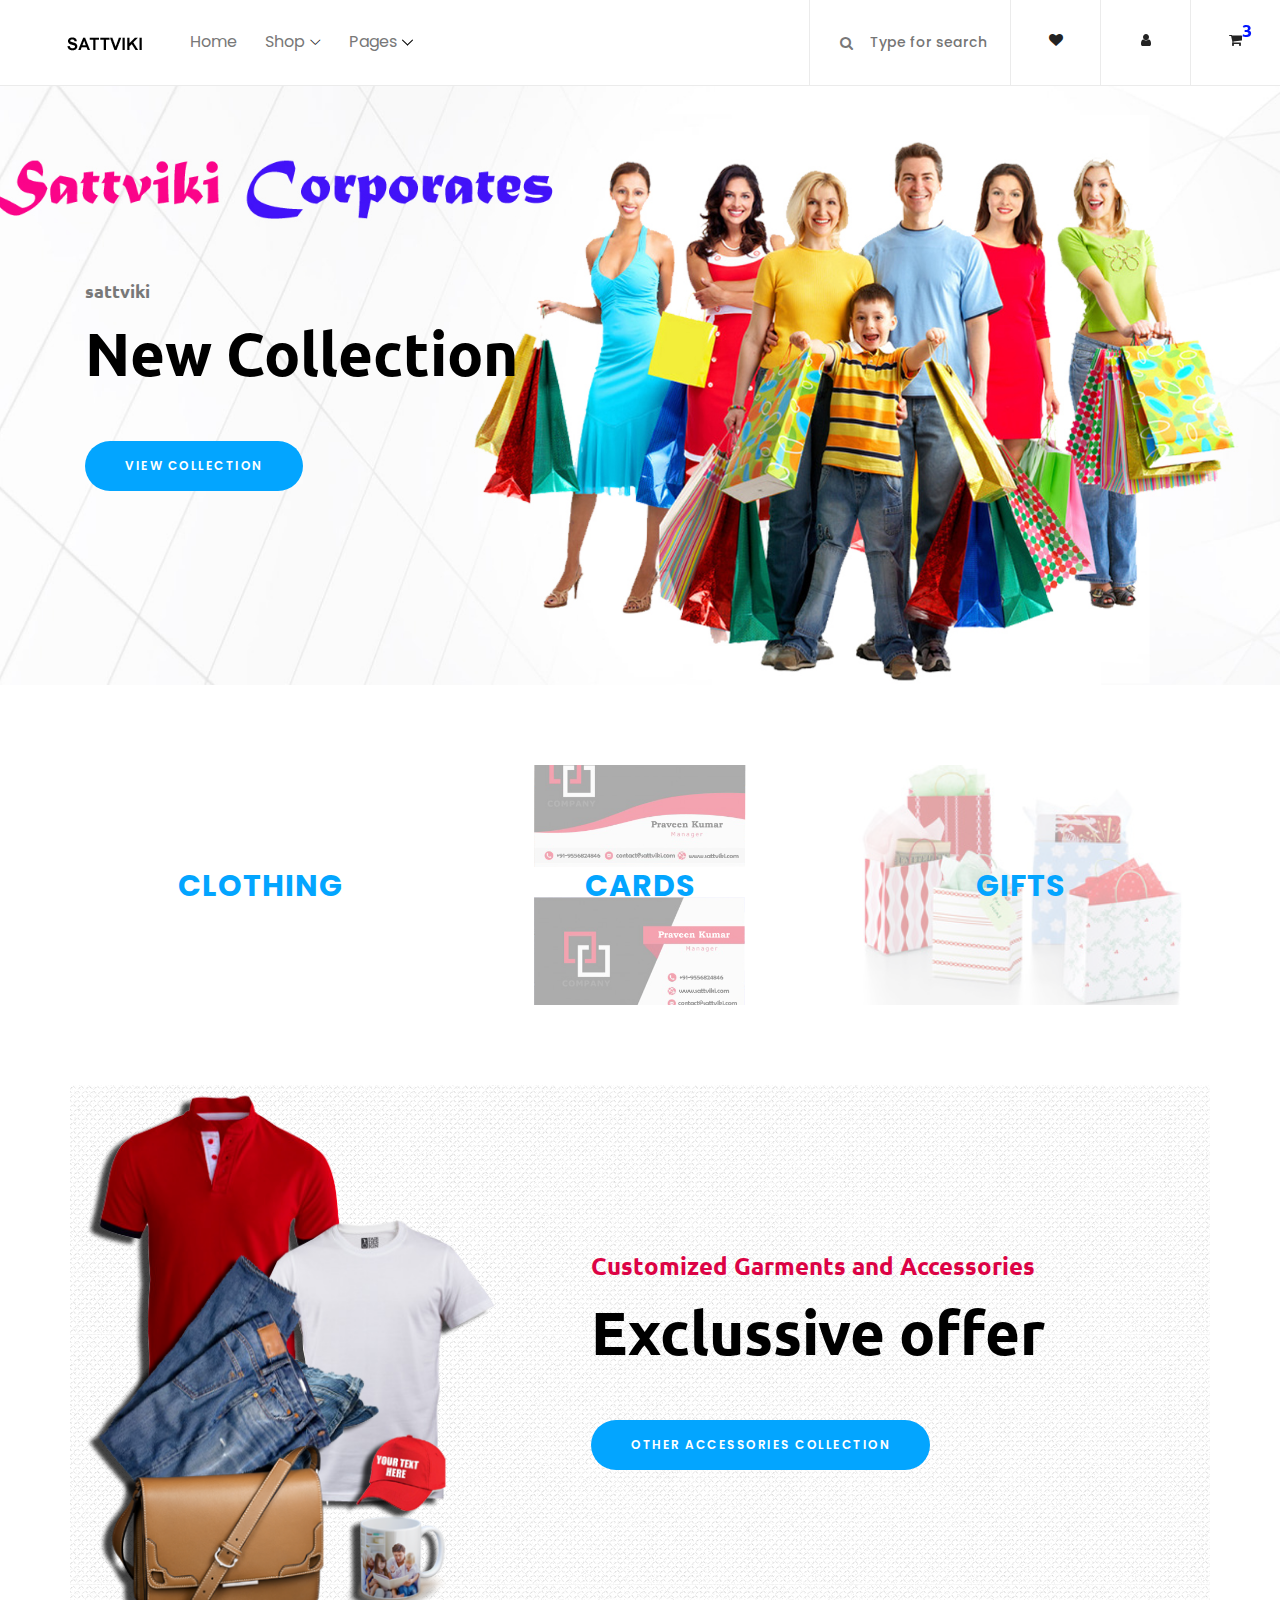
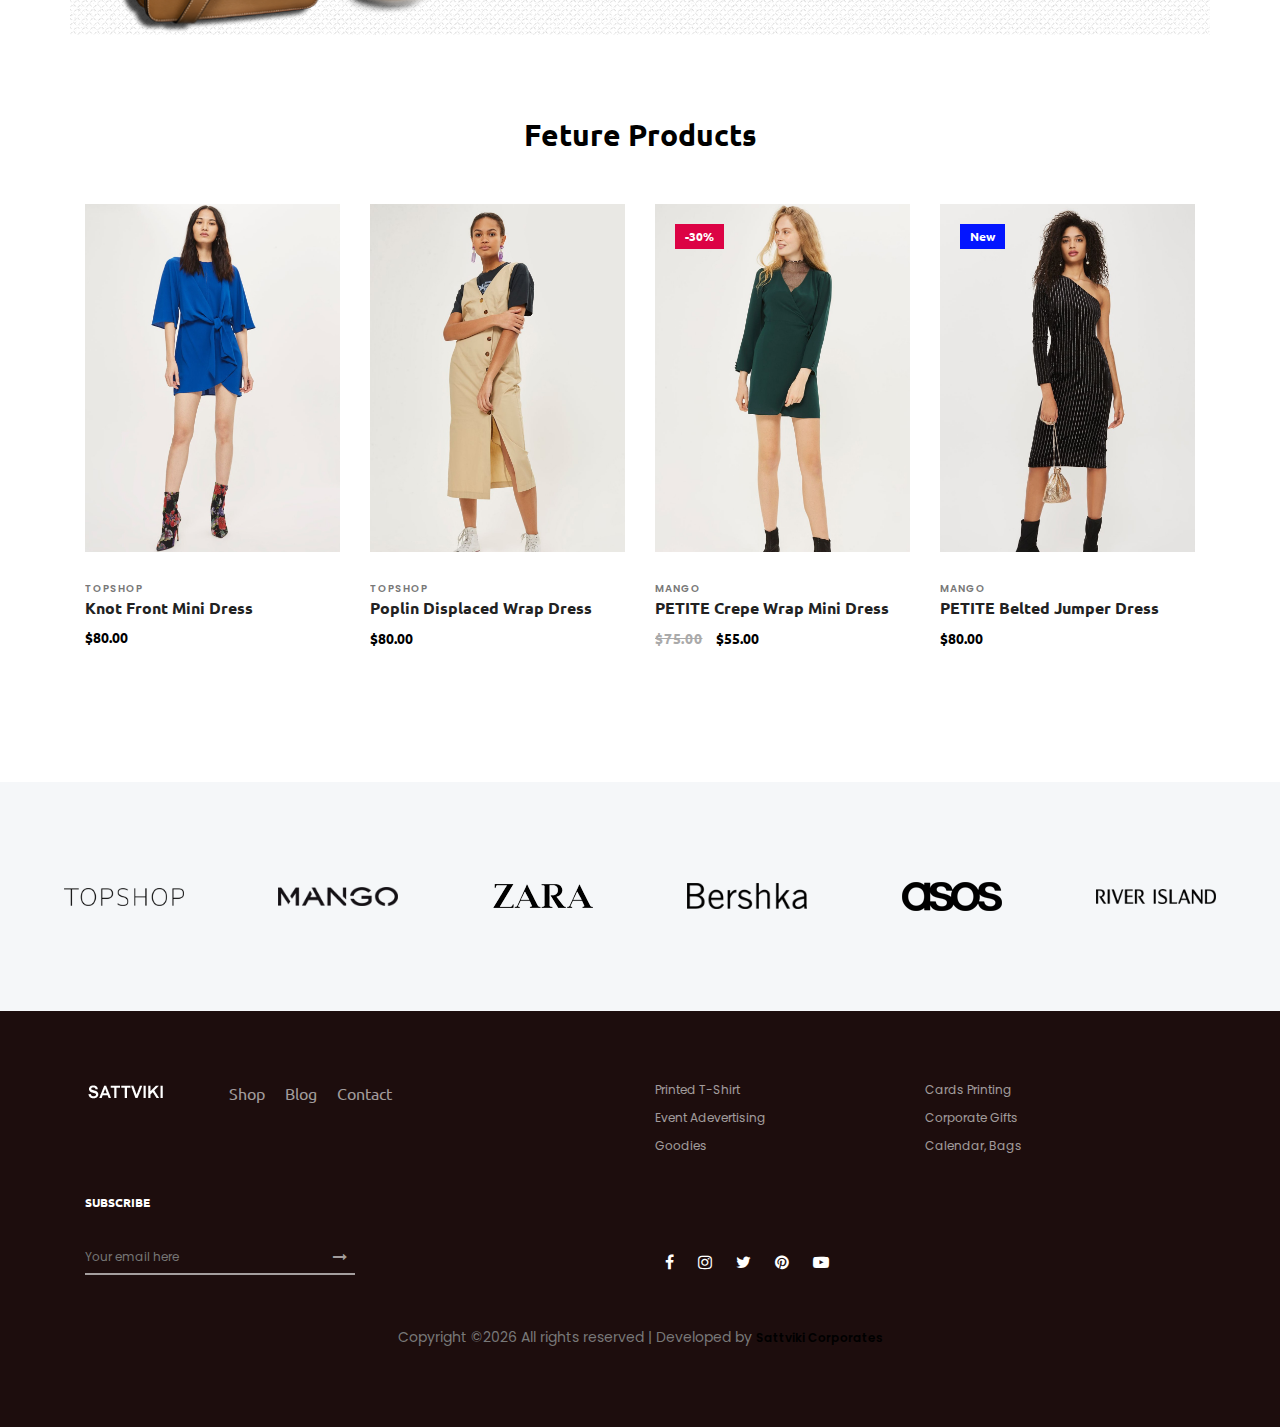
==== index.html @ 68cc91b7 "Initial commit contains all the html files." ====
<!DOCTYPE html>
<html lang="en">

<head>
    <meta charset="UTF-8">
    <meta name="description" content="">
    <meta http-equiv="X-UA-Compatible" content="IE=edge">
    <meta name="viewport" content="width=device-width, initial-scale=1, shrink-to-fit=no">

    <!-- Title  -->
    <title>Sattviki Corporates</title>

    <!-- Favicon  -->
    <link rel="icon" href="img/core-img/fav.png">

    <!-- Core Style CSS -->
    <link rel="stylesheet" href="css/core-style.css">
    <link rel="stylesheet" href="style.css">
</head>

<body>
    <!-- ##### Header Area Start ##### -->
    <header class="header_area">
        <div class="classy-nav-container breakpoint-off d-flex align-items-center justify-content-between">
            <!-- Classy Menu -->
            <nav class="classy-navbar" id="sattvikiNav">
                <!-- Logo -->
                <a class="nav-brand" href="#"><img src="img/core-img/logo.png" alt=""></a>
                <!-- Navbar Toggler -->
                <div class="classy-navbar-toggler">
                    <span class="navbarToggler"><span></span><span></span><span></span></span>
                </div>
                <!-- Menu -->
                <div class="classy-menu">
                    <!-- close btn -->
                    <div class="classycloseIcon">
                        <div class="cross-wrap"><span class="top"></span><span class="bottom"></span></div>
                    </div>
                    <!-- Nav Start -->
                    <div class="classynav">
                        <ul>
                        	<li><a href="index.html">Home</a></li>
                            <li><a href="#">Shop</a>
                                <div class="megamenu">
                                    <ul class="single-mega cn-col-4">
                                        <li class="title">Women's Collection</li>
                                        <li><a href="shop.html">T-shirts</a></li>
                                        <li><a href="shop.html">Vanity</a></li>
                                        <li><a href="shop.html">Hand Bags</a></li>
                                    </ul>
                                    <ul class="single-mega cn-col-4">
                                        <li class="title">Men's Collection</li>
                                        <li><a href="shop.html">T-Shirts</a></li>
                                        <li><a href="shop.html">Hand Bags</a></li>
                                    </ul>
                                    <ul class="single-mega cn-col-4">
                                        <li class="title">Accessories Collection</li>
                                        <li><a href="shop.html">Water Boottles</a></li>
                                        <li><a href="shop.html">Bags</a></li>
                                        <li><a href="shop.html">Cups and Mugs</a></li>
                                    </ul>
                                    <div class="single-mega cn-col-4">
                                        <img src="img/bg-img/bg-6.jpg" alt="">
                                    </div>
                                </div>
                            </li>
                            <li><a href="#">Pages</a>
                                <ul class="dropdown">
                                	<li><a href="blog.html">Blog</a></li>
                                    <li><a href="blog.html">About</a></li>
		                            <li><a href="contact.html">Contact</a></li>
                                </ul>
                            </li>
                        </ul>
                    </div>
                    <!-- Nav End -->
                </div>
            </nav>

            <!-- Header Meta Data -->
            <div class="header-meta d-flex clearfix justify-content-end">
                <!-- Search Area -->
                <div class="search-area">
                    <form action="shop.html" method="post">
                        <input type="search" name="search" id="headerSearch" placeholder="Type for search" required="required">
                        <button type="submit"><i class="fa fa-search" aria-hidden="true"></i></button>
                    </form>
                </div>
                <!-- Favourite Area -->
                <div class="favourite-area">
                    <a href="#" data-toggle="tooltip" data-placement="top" title="Wishlist"><i class="fa fa-heart" aria-hidden="true"></i></a>
                </div>
                <!-- User Login Info -->
                <div class="user-login-info">
                    <a href="#" data-toggle="tooltip" data-placement="top" title="Profile"><i class="fa fa-user" aria-hidden="true"></i></a>
                </div>
                <!-- Cart Area -->
                <div class="cart-area">
                    <a href="#" data-toggle="tooltip" data-placement="top" title="Cart"><i class="fa fa-shopping-cart" aria-hidden="true"></i><span>3</span></a>
                </div>
            </div>

        </div>
    </header>
    <!-- ##### Header Area End ##### -->

    <!-- ##### Right Side Cart Area ##### -->
    <div class="cart-bg-overlay"></div>

    <div class="right-side-cart-area">

        <!-- Cart Button -->
        <div class="cart-button">
            <a href="#" id="rightSideCart"><i class='fa fa-shopping-cart'></i><span>3</span></a>
        </div>

        <div class="cart-content d-flex">

            <!-- Cart List Area -->
            <div class="cart-list">
                <!-- Single Cart Item -->
                <div class="single-cart-item">
                    <a href="#" class="product-image">
                        <img src="img/product-img/product-1.jpg" class="cart-thumb" alt="">
                        <!-- Cart Item Desc -->
                        <div class="cart-item-desc">
                          <span class="product-remove"><i class="fa fa-close" aria-hidden="true"></i></span>
                            <span class="badge">Mango</span>
                            <h6>Button Through Strap Mini Dress</h6>
                            <p class="size">Size: S</p>
                            <p class="color">Color: Red</p>
                            <p class="price">$45.00</p>
                        </div>
                    </a>
                </div>

                <!-- Single Cart Item -->
                <div class="single-cart-item">
                    <a href="#" class="product-image">
                        <img src="img/product-img/product-2.jpg" class="cart-thumb" alt="">
                        <!-- Cart Item Desc -->
                        <div class="cart-item-desc">
                          <span class="product-remove"><i class="fa fa-close" aria-hidden="true"></i></span>
                            <span class="badge">Mango</span>
                            <h6>Button Through Strap Mini Dress</h6>
                            <p class="size">Size: S</p>
                            <p class="color">Color: Red</p>
                            <p class="price">$45.00</p>
                        </div>
                    </a>
                </div>

                <!-- Single Cart Item -->
                <div class="single-cart-item">
                    <a href="#" class="product-image">
                        <img src="img/product-img/product-3.jpg" class="cart-thumb" alt="">
                        <!-- Cart Item Desc -->
                        <div class="cart-item-desc">
                          <span class="product-remove"><i class="fa fa-close" aria-hidden="true"></i></span>
                            <span class="badge">Mango</span>
                            <h6>Button Through Strap Mini Dress</h6>
                            <p class="size">Size: S</p>
                            <p class="color">Color: Red</p>
                            <p class="price">$45.00</p>
                        </div>
                    </a>
                </div>
            </div>

            <!-- Cart Summary -->
            <div class="cart-amount-summary">

                <h2>Summary</h2>
                <ul class="summary-table">
                    <li><span>subtotal:</span> <span>$274.00</span></li>
                    <li><span>delivery:</span> <span>Free</span></li>
                    <li><span>discount:</span> <span>-15%</span></li>
                    <li><span>total:</span> <span>$232.00</span></li>
                </ul>
                <div class="checkout-btn mt-100">
                    <a href="checkout.html" class="btn sattviki-btn">check out</a>
                </div>
            </div>
        </div>
    </div>
    <!-- ##### Right Side Cart End ##### -->

    <!-- ##### Welcome Area Start ##### -->
    <section class="welcome_area bg-img background-overlay" style="background-image: url(img/bg-img/bg-1.jpg);">
        <div class="container h-100">
            <div class="row h-100 align-items-center">
                <div class="col-12">
                    <div class="hero-content">
                        <h6>sattviki</h6>
                        <h2>New Collection</h2>
                        <a href="#" class="btn sattviki-btn">view collection</a>
                    </div>
                </div>
            </div>
        </div>
    </section>
    <!-- ##### Welcome Area End ##### -->

    <!-- ##### Top Catagory Area Start ##### -->
    <div class="top_catagory_area section-padding-80 clearfix">
        <div class="container">
            <div class="row justify-content-center">
                <!-- Single Catagory -->
                <div class="col-12 col-sm-6 col-md-4">
                    <div class="single_catagory_area d-flex align-items-center justify-content-center bg-img" style="background-image: url(img/bg-img/clothing.jpg);">
                        <div class="catagory-content">
                            <a href="#">Clothing</a>
                        </div>
                    </div>
                </div>
            	<div class="col-12 col-sm-6 col-md-4">
                    <div class="single_catagory_area d-flex align-items-center justify-content-center bg-img" style="background-image: url(img/bg-img/cards.png);">
                        <div class="catagory-content">
                            <a href="#">Cards</a>
                        </div>
                    </div>
                </div>
                <!-- Single Catagory -->
                <div class="col-12 col-sm-6 col-md-4">
                    <div class="single_catagory_area d-flex align-items-center justify-content-center bg-img" style="background-image: url(img/bg-img/gifts.jpg);">
                        <div class="catagory-content">
                            <a href="#">Gifts</a>
                        </div>
                    </div>
                </div>
            </div>
        </div>
    </div>
    <!-- ##### Top Catagory Area End ##### -->

    <!-- ##### CTA Area Start ##### -->
    <div class="cta-area">
        <div class="container">
            <div class="row">
                <div class="col-12" style="background: url(img/bg-img/texture-2.jpg) repeat;">
                    <div class="cta-content bg-img background-overlay" style="background-image: url(img/bg-img/bg-5.png);">
                        <div class="h-100 d-flex align-items-center justify-content-end">
                            <div class="cta--text">
                                <h6>Customized Garments and Accessories</h6>
                                <h2>Exclussive offer</h2>
                                <a href="#" class="btn sattviki-btn">Other Accessories Collection</a>
                            </div>
                        </div>
                    </div>
                </div>
            </div>
        </div>
    </div>
    <!-- ##### CTA Area End ##### -->

    <!-- ##### New Arrivals Area Start ##### -->
    <section class="new_arrivals_area section-padding-80 clearfix">
        <div class="container">
            <div class="row">
                <div class="col-12">
                    <div class="section-heading text-center">
                        <h2>Feture Products</h2>
                    </div>
                </div>
            </div>
        </div>

        <div class="container">
            <div class="row">
                <div class="col-12">
                    <div class="popular-products-slides owl-carousel">

                        <!-- Single Product -->
                        <div class="single-product-wrapper">
                            <!-- Product Image -->
                            <div class="product-img">
                                <img src="img/product-img/product-1.jpg" alt="">
                                <!-- Hover Thumb -->
                                <img class="hover-img" src="img/product-img/product-2.jpg" alt="">
                                <!-- Favourite -->
                                <div class="product-favourite">
                                    <a href="#" class="favme fa fa-heart"></a>
                                </div>
                            </div>
                            <!-- Product Description -->
                            <div class="product-description">
                                <span>topshop</span>
                                <a target="_blank" href="single-product-details.html">
                                    <h6>Knot Front Mini Dress</h6>
                                </a>
                                <p class="product-price">$80.00</p>

                                <!-- Hover Content -->
                                <div class="hover-content">
                                    <!-- Add to Cart -->
                                    <div class="add-to-cart-btn">
                                        <a href="#" class="btn sattviki-btn">Add to Cart</a>
                                    </div>
                                </div>
                            </div>
                        </div>

                        <!-- Single Product -->
                        <div class="single-product-wrapper">
                            <!-- Product Image -->
                            <div class="product-img">
                                <img src="img/product-img/product-2.jpg" alt="">
                                <!-- Hover Thumb -->
                                <img class="hover-img" src="img/product-img/product-3.jpg" alt="">
                                <!-- Favourite -->
                                <div class="product-favourite">
                                    <a href="#" class="favme fa fa-heart"></a>
                                </div>
                            </div>
                            <!-- Product Description -->
                            <div class="product-description">
                                <span>topshop</span>
                                <a target="_blank" href="single-product-details.html">
                                    <h6>Poplin Displaced Wrap Dress</h6>
                                </a>
                                <p class="product-price">$80.00</p>

                                <!-- Hover Content -->
                                <div class="hover-content">
                                    <!-- Add to Cart -->
                                    <div class="add-to-cart-btn">
                                        <a href="#" class="btn sattviki-btn">Add to Cart</a>
                                    </div>
                                </div>
                            </div>
                        </div>

                        <!-- Single Product -->
                        <div class="single-product-wrapper">
                            <!-- Product Image -->
                            <div class="product-img">
                                <img src="img/product-img/product-3.jpg" alt="">
                                <!-- Hover Thumb -->
                                <img class="hover-img" src="img/product-img/product-4.jpg" alt="">

                                <!-- Product Badge -->
                                <div class="product-badge offer-badge">
                                    <span>-30%</span>
                                </div>

                                <!-- Favourite -->
                                <div class="product-favourite">
                                    <a href="#" class="favme fa fa-heart"></a>
                                </div>
                            </div>
                            <!-- Product Description -->
                            <div class="product-description">
                                <span>mango</span>
                                <a target="_blank" href="single-product-details.html">
                                    <h6>PETITE Crepe Wrap Mini Dress</h6>
                                </a>
                                <p class="product-price"><span class="old-price">$75.00</span> $55.00</p>

                                <!-- Hover Content -->
                                <div class="hover-content">
                                    <!-- Add to Cart -->
                                    <div class="add-to-cart-btn">
                                        <a href="#" class="btn sattviki-btn">Add to Cart</a>
                                    </div>
                                </div>
                            </div>
                        </div>

                        <!-- Single Product -->
                        <div class="single-product-wrapper">
                            <!-- Product Image -->
                            <div class="product-img">
                                <img src="img/product-img/product-4.jpg" alt="">
                                <!-- Hover Thumb -->
                                <img class="hover-img" src="img/product-img/product-5.jpg" alt="">

                                <!-- Product Badge -->
                                <div class="product-badge new-badge">
                                    <span>New</span>
                                </div>

                                <!-- Favourite -->
                                <div class="product-favourite">
                                    <a href="#" class="favme fa fa-heart"></a>
                                </div>
                            </div>
                            <!-- Product Description -->
                            <div class="product-description">
                                <span>mango</span>
                                <a target="_blank" href="single-product-details.html">
                                    <h6>PETITE Belted Jumper Dress</h6>
                                </a>
                                <p class="product-price">$80.00</p>

                                <!-- Hover Content -->
                                <div class="hover-content">
                                    <!-- Add to Cart -->
                                    <div class="add-to-cart-btn">
                                        <a href="#" class="btn sattviki-btn">Add to Cart</a>
                                    </div>
                                </div>
                            </div>
                        </div>
                    </div>
                </div>
            </div>
        </div>
    </section>
    <!-- ##### New Arrivals Area End ##### -->

    <!-- ##### Brands Area Start ##### -->
    <div class="brands-area d-flex align-items-center justify-content-between">
        <!-- Brand Logo -->
        <div class="single-brands-logo">
            <img src="img/core-img/brand1.png" alt="">
        </div>
        <!-- Brand Logo -->
        <div class="single-brands-logo">
            <img src="img/core-img/brand2.png" alt="">
        </div>
        <!-- Brand Logo -->
        <div class="single-brands-logo">
            <img src="img/core-img/brand3.png" alt="">
        </div>
        <!-- Brand Logo -->
        <div class="single-brands-logo">
            <img src="img/core-img/brand4.png" alt="">
        </div>
        <!-- Brand Logo -->
        <div class="single-brands-logo">
            <img src="img/core-img/brand5.png" alt="">
        </div>
        <!-- Brand Logo -->
        <div class="single-brands-logo">
            <img src="img/core-img/brand6.png" alt="">
        </div>
    </div>
    <!-- ##### Brands Area End ##### -->

    <!-- ##### Footer Area Start ##### -->
    <footer class="footer_area clearfix">
        <div class="container">
            <div class="row">
                <!-- Single Widget Area -->
                <div class="col-12 col-md-6">
                    <div class="single_widget_area d-flex mb-30">
                        <!-- Logo -->
                        <div class="footer-logo mr-50">
                            <a href="#"><img src="img/core-img/logo2.png" alt=""></a>
                        </div>
                        <!-- Footer Menu -->
                        <div class="footer_menu">
                            <ul>
                                <li><a href="shop.html">Shop</a></li>
                                <li><a href="blog.html">Blog</a></li>
                                <li><a href="contact.html">Contact</a></li>
                            </ul>
                        </div>
                    </div>
                </div>
                <!-- Single Widget Area -->
                <div class="col-12 col-md-6">
                    <div class="single_widget_area mb-30">
                        <ul class="footer_widget_menu">
                            <li><a href="#">Printed T-Shirt</a></li>
                            <li><a href="#">Cards Printing</a></li>
                            <li><a href="#">Event Adevertising</a></li>
                            <li><a href="#">Corporate Gifts</a></li>
                            <li><a href="#">Goodies</a></li>
                            <li><a href="#">Calendar, Bags</a></li>
                        </ul>
                    </div>
                </div>
            </div>

            <div class="row align-items-end">
                <!-- Single Widget Area -->
                <div class="col-12 col-md-6">
                    <div class="single_widget_area">
                        <div class="footer_heading mb-30">
                            <h6>Subscribe</h6>
                        </div>
                        <div class="subscribtion_form">
                            <form action="#" method="post">
                                <input type="email" name="mail" class="mail" placeholder="Your email here">
                                <button type="submit" class="submit"><i class="fa fa-long-arrow-right" aria-hidden="true"></i></button>
                            </form>
                        </div>
                    </div>
                </div>
                <!-- Single Widget Area -->
                <div class="col-12 col-md-6">
                    <div class="single_widget_area">
                        <div class="footer_social_area">
                            <a href="#" data-toggle="tooltip" data-placement="top" title="Facebook"><i class="fa fa-facebook" aria-hidden="true"></i></a>
                            <a href="#" data-toggle="tooltip" data-placement="top" title="Instagram"><i class="fa fa-instagram" aria-hidden="true"></i></a>
                            <a href="#" data-toggle="tooltip" data-placement="top" title="Twitter"><i class="fa fa-twitter" aria-hidden="true"></i></a>
                            <a href="#" data-toggle="tooltip" data-placement="top" title="Pinterest"><i class="fa fa-pinterest" aria-hidden="true"></i></a>
                            <a href="#" data-toggle="tooltip" data-placement="top" title="Youtube"><i class="fa fa-youtube-play" aria-hidden="true"></i></a>
                        </div>
                    </div>
                </div>
            </div>

<div class="row mt-5">
                <div class="col-md-12 text-center">
                    <p>Copyright &copy;<script>document.write(new Date().getFullYear());</script> All rights reserved | Developed by <a href="#" target="_blank" data-toggle="tooltip" data-placement="top" title="Sattviki Corporates">Sattviki Corporates</a>
                    </p>
                </div>
            </div>
        </div>
    </footer>
    <!-- ##### Footer Area End ##### -->
    <!-- jQuery (Necessary for All JavaScript Plugins) -->
    <script src="js/jquery/jquery-2.2.4.min.js"></script>
    <!-- Popper js -->
    <script src="js/popper.min.js"></script>
    <!-- Bootstrap js -->
    <script src="js/bootstrap.min.js"></script>
    <!-- Plugins js -->
    <script src="js/plugins.js"></script>
    <!-- Classy Nav js -->
    <script src="js/classy-nav.min.js"></script>
    <!-- Active js -->
    <script src="js/active.js"></script>
</body>
</html>
---- css/core-style.css ----
/* [Master Stylesheet v-1.0.0] */
/* :: 1.0 Import Web Fonts */
@import url("https://fonts.googleapis.com/css?family=Poppins:300,400,500,600,700|Ubuntu:300,400,500,700");
/* :: 2.0 Import All CSS */
@import url(../css/bootstrap.min.css);
@import url(../css/classy-nav.min.css);
@import url(../css/owl.carousel.css);
@import url(../css/animate.css);
@import url(../css/magnific-popup.css);
@import url(../css/jquery-ui.min.css);
@import url(../css/nice-select.css);
@import url(../css/font-awesome.min.css);
/* :: 3.0 Common/Base CSS */
* {
  margin: 0;
  padding: 0; }

body {
  font-family: "Poppins", sans-serif;
  font-size: 14px;
  background-color: #ffffff;
  margin-top: 85px; }
  @media only screen and (max-width: 767px) {
    body {
      margin-top: 80px; } }

h1,
h2,
h3,
h4,
h5,
h6 {
  color: #000000;
  line-height: 1.3;
  font-weight: 700;
  font-family: "Ubuntu", sans-serif; }

p {
  color: #787878;
  font-size: 14px;
  line-height: 2;
  font-weight: 400; }

a {
  -webkit-transition: all 500ms ease 0s;
  transition: all 500ms ease 0s;
  text-decoration: none;
  outline: 0 solid transparent;
  color: #000000;
  font-weight: 600;
  font-size: 12px; }
  a:hover, a:focus {
    -webkit-transition: all 500ms ease 0s;
    transition: all 500ms ease 0s;
    text-decoration: none;
    outline: 0 solid transparent;
    color: #000000;
    font-weight: 600;
    font-size: 12px; }

ul,
ol {
  margin: 0; }
  ul li,
  ol li {
    list-style: none; }

img {
  height: auto;
  max-width: 100%; }

/* Spacing */
.mt-15 {
  margin-top: 15px !important; }

.mt-30 {
  margin-top: 30px !important; }

.mt-50 {
  margin-top: 50px !important; }

.mt-70 {
  margin-top: 70px !important; }

.mt-100 {
  margin-top: 100px !important; }

.mb-15 {
  margin-bottom: 15px !important; }

.mb-30 {
  margin-bottom: 30px !important; }

.mb-50 {
  margin-bottom: 50px !important; }

.mb-70 {
  margin-bottom: 70px !important; }

.mb-100 {
  margin-bottom: 100px !important; }

.ml-15 {
  margin-left: 15px !important; }

.ml-30 {
  margin-left: 30px !important; }

.ml-50 {
  margin-left: 50px !important; }

.mr-15 {
  margin-right: 15px !important; }

.mr-30 {
  margin-right: 30px !important; }

.mr-50 {
  margin-right: 50px !important; }

/* Height */
.height-400 {
  height: 400px !important; }

.height-500 {
  height: 500px !important; }

.height-600 {
  height: 600px !important; }

.height-700 {
  height: 700px !important; }

.height-800 {
  height: 800px !important; }

/* Section Padding */
.section-padding-80 {
  padding-top: 80px;
  padding-bottom: 80px; }

.section-padding-80-0 {
  padding-top: 80px;
  padding-bottom: 0; }

.section-padding-0-80 {
  padding-top: 0;
  padding-bottom: 80px; }

/* Section Heading */
.section-heading {
  margin-bottom: 50px;
  position: relative;
  z-index: 1; }
  .section-heading h2 {
    font-size: 30px;
    margin-bottom: 0;
    text-transform: capitalize;
    font-weight: 600; }
  .section-heading.text-left {
    text-align: left !important; }

/* Miscellaneous */
.bg-img {
  background-position: center center;
  background-size: cover;
  background-repeat: no-repeat; }

.bg-white {
  background-color: #ffffff !important; }

.bg-dark {
  background-color: #000000 !important; }

.bg-transparent {
  background-color: transparent !important; }

.font-bold {
  font-weight: 700; }

.font-light {
  font-weight: 300; }

.bg-overlay,
.bg-overlay-white {
  position: relative;
  z-index: 2;
  background-position: center center;
  background-size: cover; }
  .bg-overlay:hover,
  .bg-overlay-white:hover {
    position: absolute;
    z-index: -1;
    top: 0;
    left: 0;
    width: 100%;
    height: 100%;
    content: ""; }

.bg-overlay:hover {
  background-color: rgba(0, 0, 0, 0.5); }

.bg-overlay-white:hover {
  background-color: rgba(255, 255, 255, 0.9); }

/* ScrollUp */
#scrollUp {
  background-color: #ff084e;
  border-radius: 0;
  bottom: 60px;
  box-shadow: 0 2px 6px 0 rgba(0, 0, 0, 0.3);
  color: #ffffff;
  font-size: 24px;
  height: 40px;
  line-height: 40px;
  right: 60px;
  text-align: center;
  width: 40px; }
  @media only screen and (max-width: 767px) {
    #scrollUp {
      bottom: 30px;
      right: 30px; } }

/* Sattviki Button */
.sattviki-btn {
  display: inline-block;
  min-width: 170px;
  height: 50px;
  color: #ffffff;
  border: none;
  border-radius: 0;
  padding: 0 40px;
  text-transform: uppercase;
  font-size: 12px;
  line-height: 50px;
  background-color: #03a5ff;
  letter-spacing: 1.5px;
  border-radius: 25px;
  font-weight: 600; }
  .sattviki-btn:hover, .sattviki-btn:focus {
    color: #ffffff;
    background-color: #f32a80; }

/* :: 4.0 Header Area CSS */
.header_area {
  position: fixed;
  z-index: 900;
  top: 0;
  left: 0;
  width: 100%;
  border-bottom: 1px solid #ebebeb;
  -webkit-transition-duration: 500ms;
  transition-duration: 500ms; }
  @media only screen and (max-width: 767px) {
    .header_area .classy-nav-container {
      -ms-flex-wrap: wrap;
      flex-wrap: wrap; } }
  @media only screen and (max-width: 767px) {
    .header_area .classy-nav-container .classy-navbar-toggler {
      margin-left: auto;
      margin-right: 15px; } }
  .header_area .classy-navbar,
  .header_area .header-meta {
    -webkit-box-flex: 0;
    -ms-flex: 0 0 50%;
    flex: 0 0 50%;
    min-width: 50%;
    width: 50%; }
    @media only screen and (max-width: 767px) {
      .header_area .classy-navbar,
      .header_area .header-meta {
        -webkit-box-flex: 0;
        -ms-flex: 0 0 100%;
        flex: 0 0 100%;
        min-width: 100%;
        width: 100%; } }
  .header_area .classy-navbar {
    height: 85px;
    padding: 5px 0 5px 5%; }
    @media only screen and (max-width: 767px) {
      .header_area .classy-navbar {
        height: 40px;
        border-bottom: 1px solid #ebebeb; } }
  .header_area .header-meta {
    height: 85px;
    position: relative;
    z-index: 1; }
    @media only screen and (max-width: 767px) {
      .header_area .header-meta {
        height: 40px; } }
  .header_area .classynav ul li a {
    font-size: 16px;
    color: #787878; }
    .header_area .classynav ul li a:hover {
      color: #000000; }
  .header_area .classynav ul li .megamenu li a,
  .header_area .classynav ul li .dropdown li a {
    font-size: 14px;
    color: #787878; }
    .header_area .classynav ul li .megamenu li a:hover,
    .header_area .classynav ul li .dropdown li a:hover {
      color: #000000; }
  .header_area .search-area form {
    position: relative;
    z-index: 1;
    height: 85px;
    border-left: 1px solid #ebebeb; }
    @media only screen and (max-width: 767px) {
      .header_area .search-area form {
        height: 40px;
        border-left: none; } }
    .header_area .search-area form input {
      border: none;
      background-color: #ffffff;
      width: 200px;
      height: 85px;
      padding: 0 15px 0 60px;
      color: #787878;
      font-size: 14px;
      font-weight: 500;
      -webkit-transition-duration: 500ms;
      transition-duration: 500ms; }
      @media only screen and (max-width: 767px) {
        .header_area .search-area form input {
          width: 170px;
          height: 40px;
          padding: 0 10px 0 30px; } }
      .header_area .search-area form input:focus {
        outline: none !important;
        width: 350px; }
        @media only screen and (min-width: 768px) and (max-width: 991px) {
          .header_area .search-area form input:focus {
            width: 300px; } }
        @media only screen and (max-width: 767px) {
          .header_area .search-area form input:focus {
            width: 170px; } }
        @media only screen and (min-width: 480px) and (max-width: 767px) {
          .header_area .search-area form input:focus {
            width: 270px; } }
        @media only screen and (min-width: 576px) and (max-width: 767px) {
          .header_area .search-area form input:focus {
            width: 300px; } }
    .header_area .search-area form button {
      position: absolute;
      z-index: 10;
      top: 50%;
      -webkit-transform: translateY(-50%);
      transform: translateY(-50%);
      left: 30px;
      background-color: transparent;
      border: none;
      color: #787878;
      font-size: 14px; }
      @media only screen and (max-width: 767px) {
        .header_area .search-area form button {
          left: 10px;
          height: 40px; } }
  .header_area .favourite-area a,
  .header_area .user-login-info a,
  .header_area .cart-area a {
    position: relative;
    z-index: 1;
    -webkit-box-flex: 0;
    -ms-flex: 0 0 90px;
    flex: 0 0 90px;
    width: 90px;
    display: block;
    text-align: center;
    border-left: 1px solid #ebebeb;
    height: 100%;
    line-height: 80px; }
    @media only screen and (max-width: 767px) {
      .header_area .favourite-area a,
      .header_area .user-login-info a,
      .header_area .cart-area a {
        -webkit-box-flex: 0;
        -ms-flex: 0 0 50px;
        flex: 0 0 50px;
        width: 50px;
        line-height: 40px; } }
    .header_area .favourite-area a img,
    .header_area .user-login-info a img,
    .header_area .cart-area a img {
      max-width: 20px; }
    .header_area .favourite-area a span,
    .header_area .user-login-info a span,
    .header_area .cart-area a span {
      font-family: "Ubuntu", sans-serif;
      font-size: 18px;
      color: #0315ff;
      font-weight: 700;
      position: absolute;
      top: -10px; }
      @media only screen and (max-width: 767px) {
        .header_area .favourite-area a span,
        .header_area .user-login-info a span,
        .header_area .cart-area a span {
          font-size: 14px; } }
  .header_area.sticky {
    position: fixed;
    z-index: 900;
    top: 0;
    left: 0;
    width: 100%;
    box-shadow: 0 5px 30px rgba(0, 0, 0, 0.15); }

.cart-bg-overlay.cart-bg-overlay-on {
  -webkit-transition-duration: 1000ms;
  transition-duration: 1000ms;
  position: fixed;
  width: 100%;
  height: 100%;
  top: 0;
  left: 0;
  background-color: rgba(0, 0, 0, 0.4);
  z-index: 1050; }

/* Cart Area CSS */
.right-side-cart-area {
  position: fixed;
  width: 670px;
  height: 100%;
  top: 0;
  right: -800px;
  background-color: #ffffff;
  z-index: 1100;
  box-shadow: 0 0 30px 0 rgba(0, 0, 0, 0.1);
  -webkit-transition-duration: 800ms;
  transition-duration: 800ms; }
  @media only screen and (min-width: 768px) and (max-width: 991px) {
    .right-side-cart-area {
      width: 500px;
      right: -600px; } }
  @media only screen and (max-width: 767px) {
    .right-side-cart-area {
      width: 270px;
      right: -400px; } }
  @media only screen and (min-width: 576px) and (max-width: 767px) {
    .right-side-cart-area {
      width: 400px;
      right: -550px; } }
  .right-side-cart-area.cart-on {
    right: 0; }
  .right-side-cart-area .cart-button a {
    position: absolute;
    top: 0;
    right: 100%;
    z-index: 100;
    width: 90px;
    display: block;
    text-align: center;
    border-left: 1px solid #ebebeb;
    height: 85px;
    line-height: 80px;
    background-color: #f5f7f9; }
    @media only screen and (max-width: 767px) {
      .right-side-cart-area .cart-button a {
        width: 50px;
        height: 50px;
        line-height: 50px; } }
    .right-side-cart-area .cart-button a img {
      max-width: 20px; }
    .right-side-cart-area .cart-button a span {
      font-family: "Ubuntu", sans-serif;
      font-size: 18px;
      color: #0315ff;
      font-weight: 700;
      position: absolute;
      top: -10px; }
  .right-side-cart-area .cart-content {
    position: relative;
    z-index: 1;
    width: 100%;
    overflow-x: hidden;
    overflow-y: scroll;
    height: 100%; }
    .right-side-cart-area .cart-content .cart-list {
      position: relative;
      z-index: 10;
      -webkit-box-flex: 0;
      -ms-flex: 0 0 190px;
      flex: 0 0 190px;
      width: 190px; }
      @media only screen and (max-width: 767px) {
        .right-side-cart-area .cart-content .cart-list {
          -webkit-box-flex: 0;
          -ms-flex: 0 0 100px;
          flex: 0 0 100px;
          width: 100px; } }
      @media only screen and (min-width: 576px) and (max-width: 767px) {
        .right-side-cart-area .cart-content .cart-list {
          -webkit-box-flex: 0;
          -ms-flex: 0 0 150px;
          flex: 0 0 150px;
          width: 150px; } }
      .right-side-cart-area .cart-content .cart-list .single-cart-item {
        position: relative;
        z-index: 1;
        -webkit-transition-duration: 500ms;
        transition-duration: 500ms; }
        .right-side-cart-area .cart-content .cart-list .single-cart-item .product-image {
          position: relative;
          z-index: 1;
          display: block; }
          .right-side-cart-area .cart-content .cart-list .single-cart-item .product-image .cart-item-desc {
            position: absolute;
            top: 0;
            left: 0;
            width: 100%;
            height: 100%;
            background-color: rgba(0, 0, 0, 0.6);
            padding: 50px 15px 15px;
            -webkit-transition-duration: 500ms;
            transition-duration: 500ms; }
            @media only screen and (max-width: 767px) {
              .right-side-cart-area .cart-content .cart-list .single-cart-item .product-image .cart-item-desc {
                padding: 5px; } }
            @media only screen and (min-width: 576px) and (max-width: 767px) {
              .right-side-cart-area .cart-content .cart-list .single-cart-item .product-image .cart-item-desc {
                padding: 30px 20px; } }
            .right-side-cart-area .cart-content .cart-list .single-cart-item .product-image .cart-item-desc .product-remove {
              position: absolute;
              top: 15px;
              right: 15px;
              color: #ffffff;
              font-size: 12px;
              padding: 5px; }
              @media only screen and (max-width: 767px) {
                .right-side-cart-area .cart-content .cart-list .single-cart-item .product-image .cart-item-desc .product-remove {
                  top: 5px;
                  right: 5px; } }
            .right-side-cart-area .cart-content .cart-list .single-cart-item .product-image .cart-item-desc .badge {
              display: block;
              font-weight: 600;
              font-size: 10px;
              color: rgba(255, 255, 255, 0.5);
              text-transform: uppercase;
              margin-bottom: 5px;
              text-align: left;
              padding: 0; }
            .right-side-cart-area .cart-content .cart-list .single-cart-item .product-image .cart-item-desc h6 {
              font-size: 12px;
              color: #ffffff;
              text-transform: capitalize;
              margin-bottom: 30px; }
              @media only screen and (max-width: 767px) {
                .right-side-cart-area .cart-content .cart-list .single-cart-item .product-image .cart-item-desc h6 {
                  margin-bottom: 10px; } }
            .right-side-cart-area .cart-content .cart-list .single-cart-item .product-image .cart-item-desc .size,
            .right-side-cart-area .cart-content .cart-list .single-cart-item .product-image .cart-item-desc .color {
              display: block;
              font-weight: 600;
              font-size: 10px;
              color: rgba(255, 255, 255, 0.5);
              text-transform: uppercase;
              margin-bottom: 5px;
              line-height: 1; }
            .right-side-cart-area .cart-content .cart-list .single-cart-item .product-image .cart-item-desc .price {
              font-family: "Ubuntu", sans-serif;
              font-size: 16px;
              font-weight: 700;
              margin-bottom: 0;
              margin-top: 30px;
              color: #ffffff; }
              @media only screen and (max-width: 767px) {
                .right-side-cart-area .cart-content .cart-list .single-cart-item .product-image .cart-item-desc .price {
                  margin-top: 10px;
                  font-size: 12px; } }
        .right-side-cart-area .cart-content .cart-list .single-cart-item:hover .product-image .cart-item-desc {
          background-color: rgba(0, 0, 0, 0.8); }
    .right-side-cart-area .cart-content .cart-amount-summary {
      padding: 100px 10%;
      position: relative;
      z-index: 10;
      -webkit-box-flex: 0;
      -ms-flex: 0 0 calc(100% - 190px);
      flex: 0 0 calc(100% - 190px);
      width: calc(100% - 190px); }
      @media only screen and (max-width: 767px) {
        .right-side-cart-area .cart-content .cart-amount-summary {
          -webkit-box-flex: 0;
          -ms-flex: 0 0 calc(100% - 100px);
          flex: 0 0 calc(100% - 100px);
          width: calc(100% - 100px);
          padding: 50px 15px; } }
      @media only screen and (min-width: 576px) and (max-width: 767px) {
        .right-side-cart-area .cart-content .cart-amount-summary {
          -webkit-box-flex: 0;
          -ms-flex: 0 0 calc(100% - 150px);
          flex: 0 0 calc(100% - 150px);
          width: calc(100% - 150px);
          padding: 50px 30px; } }
      .right-side-cart-area .cart-content .cart-amount-summary h2 {
        font-size: 30px;
        margin-bottom: 100px; }
        @media only screen and (max-width: 767px) {
          .right-side-cart-area .cart-content .cart-amount-summary h2 {
            font-size: 24px;
            margin-bottom: 30px; } }
        @media only screen and (max-width: 767px) {
          .right-side-cart-area .cart-content .cart-amount-summary h2 {
            font-size: 30px;
            margin-bottom: 50px; } }
      .right-side-cart-area .cart-content .cart-amount-summary .summary-table li {
        margin-bottom: 20px;
        color: #000000;
        font-size: 14px;
        letter-spacing: 0.75px;
        text-transform: uppercase;
        font-weight: 600;
        display: -webkit-box;
        display: -ms-flexbox;
        display: flex;
        -webkit-box-pack: justify;
        -ms-flex-pack: justify;
        justify-content: space-between; }
        @media only screen and (max-width: 767px) {
          .right-side-cart-area .cart-content .cart-amount-summary .summary-table li {
            font-size: 12px;
            margin-bottom: 10px; } }
        @media only screen and (min-width: 576px) and (max-width: 767px) {
          .right-side-cart-area .cart-content .cart-amount-summary .summary-table li {
            font-size: 14px;
            margin-bottom: 15px; } }
        .right-side-cart-area .cart-content .cart-amount-summary .summary-table li span:last-child {
          font-weight: 700;
          font-family: "Ubuntu", sans-serif; }
      @media only screen and (max-width: 767px) {
        .right-side-cart-area .cart-content .cart-amount-summary .sattviki-btn {
          min-width: 140px;
          width: 140px;
          padding: 0 15px; } }

/* :: 5.0 Welcome Area CSS */
.welcome_area {
  position: relative;
  z-index: 1;
  width: 100%;
  height: 600px; }
  @media only screen and (min-width: 768px) and (max-width: 991px) {
    .welcome_area {
      height: 450px; } }
  @media only screen and (max-width: 767px) {
    .welcome_area {
      height: 350px; } }
  .welcome_area .hero-content h6 {
    font-size: 18px;
    color: #787878;
    margin-bottom: 10px; }
  .welcome_area .hero-content h2 {
    font-size: 60px;
    color: #000000;
    margin-bottom: 50px; }
    @media only screen and (min-width: 768px) and (max-width: 991px) {
      .welcome_area .hero-content h2 {
        font-size: 48px; } }
    @media only screen and (max-width: 767px) {
      .welcome_area .hero-content h2 {
        font-size: 30px; } }

/* :: 6.0 Top Catagory Area CSS */
.single_catagory_area {
  position: relative;
  z-index: 1;
  width: 100%;
  height: 240px;
  -webkit-transition-duration: 500ms;
  transition-duration: 500ms; }
  @media only screen and (min-width: 768px) and (max-width: 991px) {
    .single_catagory_area {
      height: 180px; } }
  @media only screen and (max-width: 767px) {
    .single_catagory_area {
      height: 180px; } }
  @media only screen and (min-width: 576px) and (max-width: 767px) {
    .single_catagory_area {
      margin-bottom: 30px; } }
  .single_catagory_area:after {
    -webkit-transition-duration: 500ms;
    transition-duration: 500ms;
    content: "";
    width: 100%;
    height: 100%;
    background-color: rgba(255, 255, 255, 0.6);
    position: absolute;
    top: 0;
    left: 0;
    z-index: -10; }
  .single_catagory_area .catagory-content a {
    display: block;
    font-size: 30px;
    font-weight: 700;
    color: #03a5ff;
    letter-spacing: 1px;
    text-transform: uppercase; }
    @media only screen and (min-width: 768px) and (max-width: 991px) {
      .single_catagory_area .catagory-content a {
        font-size: 20px; } }
    @media only screen and (max-width: 767px) {
      .single_catagory_area .catagory-content a {
        font-size: 18px; } }
  .single_catagory_area:hover .catagory-content a {
    color: #f32a80; }

/* :: 7.0 CTA Area CSS */
.cta-area {
  position: relative;
  z-index: 1; }
  .cta-area .cta-content {
    width: 100%;
    height: 550px; }
    @media only screen and (max-width: 767px) {
      .cta-area .cta-content {
        height: 400px; } }
    .cta-area .cta-content h6 {
      font-size: 24px;
      color: #dc0345;
      margin-bottom: 10px; }
    .cta-area .cta-content h2 {
      font-size: 60px;
      color: #000000;
      margin-bottom: 50px; }
      @media only screen and (min-width: 768px) and (max-width: 991px) {
        .cta-area .cta-content h2 {
          font-size: 48px; } }
      @media only screen and (max-width: 767px) {
        .cta-area .cta-content h2 {
          font-size: 30px; } }
    .cta-area .cta-content .cta--text {
      padding-right: 150px; }
      @media only screen and (min-width: 768px) and (max-width: 991px) {
        .cta-area .cta-content .cta--text {
          padding-right: 50px; } }
      @media only screen and (max-width: 767px) {
        .cta-area .cta-content .cta--text {
          padding-right: 0; } }

/* :: 8.0 Popular Products Area CSS */
.single-product-wrapper {
  position: relative;
  z-index: 1;
  margin-bottom: 50px;
  overflow: hidden;
  background-color: #ffffff; }
  .single-product-wrapper .product-img {
    position: relative;
    z-index: 1;
    overflow: hidden; }
    .single-product-wrapper .product-img img {
      width: 100%;
      -webkit-transition-duration: 500ms;
      transition-duration: 500ms; }
    .single-product-wrapper .product-img .hover-img {
      -webkit-transition-duration: 500ms;
      transition-duration: 500ms;
      position: absolute;
      top: 0;
      left: 0;
      width: 100%;
      z-index: 10;
      opacity: 0;
      visibility: hidden; }
    .single-product-wrapper .product-img .product-badge {
      height: 25px;
      background-color: #000000;
      color: #ffffff;
      font-family: "Ubuntu", sans-serif;
      font-weight: 700;
      font-size: 12px;
      padding: 0 10px;
      display: inline-block;
      line-height: 25px;
      position: absolute;
      top: 20px;
      left: 20px;
      z-index: 10; }
      .single-product-wrapper .product-img .product-badge.offer-badge {
        background-color: #dc0345; }
      .single-product-wrapper .product-img .product-badge.new-badge {
        background-color: #0315ff; }
    .single-product-wrapper .product-img .product-favourite a {
      position: absolute;
      height: 25px;
      width: 45px;
      font-size: 14px;
      color: #ccc;
      top: 20px;
      right: 20px;
      z-index: 10;
      line-height: 25px;
      background-color: #ffffff;
      box-shadow: 0 0 3px rgba(0, 0, 0, 0.15);
      text-align: center;
      opacity: 0;
      visibility: hidden; }
      .single-product-wrapper .product-img .product-favourite a.active {
        opacity: 1;
        visibility: visible; }
  .single-product-wrapper .product-description {
    position: relative;
    z-index: 1;
    padding-top: 25px; }
    .single-product-wrapper .product-description span {
      font-size: 10px;
      text-transform: uppercase;
      color: #787878;
      margin-bottom: 15px;
      letter-spacing: 0.75px;
      font-weight: 600; }
    .single-product-wrapper .product-description h6 {
      color: #222222;
      margin-bottom: 5px; }
    .single-product-wrapper .product-description p {
      margin-bottom: 0;
      font-size: 14px;
      font-family: "Ubuntu", sans-serif;
      font-weight: 700;
      color: #000000; }
      .single-product-wrapper .product-description p span {
        font-size: 14px;
        font-family: "Ubuntu", sans-serif;
        font-weight: 700;
        color: #aaaaaa;
        margin-right: 10px;
        text-decoration: line-through; }
    .single-product-wrapper .product-description .hover-content {
      position: absolute;
      width: calc(100% - 40px);
      top: -70px;
      left: 20px;
      right: 20px;
      opacity: 0;
      visibility: hidden;
      -webkit-transition-duration: 500ms;
      transition-duration: 500ms; }
      .single-product-wrapper .product-description .hover-content .sattviki-btn {
        width: 100%; }
  .single-product-wrapper .favme {
    cursor: pointer;
    color: #ccc; }
    .single-product-wrapper .favme.active {
      color: #dc0345 !important; }
    .single-product-wrapper .favme.is_animating {
      animation: favme-anime .5s; }
  .single-product-wrapper:hover .product-img .hover-img {
    opacity: 1;
    visibility: visible; }
  .single-product-wrapper:hover .product-img .product-favourite a {
    opacity: 1;
    visibility: visible; }
  .single-product-wrapper:hover .hover-content {
    opacity: 1;
    visibility: visible; }

@keyframes favme-anime {
  0% {
    opacity: 1;
    font-size: 14px;
    -webkit-text-stroke-color: transparent; }
  25% {
    opacity: .6;
    color: #ffffff;
    font-size: 15px;
    -webkit-text-stroke-width: 1px;
    -webkit-text-stroke-color: #dc0345; }
  75% {
    opacity: .6;
    color: #ffffff;
    font-size: 15px;
    -webkit-text-stroke-width: 1px;
    -webkit-text-stroke-color: #dc0345; }
  100% {
    opacity: 1;
    font-size: 14px;
    -webkit-text-stroke-color: transparent; } }
.pagination {
  position: relative;
  z-index: 1; }
  .pagination .page-item .page-link {
    width: 40px;
    height: 40px;
    border: 1px solid #ebebeb;
    font-size: 12px;
    font-weight: 600;
    line-height: 38px;
    padding: 0;
    text-align: center;
    color: #787878; }
    .pagination .page-item .page-link:hover, .pagination .page-item .page-link:focus {
      color: #0315ff;
      box-shadow: none; }
  .pagination .page-item:first-child {
    margin-right: 15px; }
    .pagination .page-item:first-child .page-link {
      margin-left: 0;
      border-top-left-radius: 0;
      border-bottom-left-radius: 0; }
  .pagination .page-item:last-child {
    margin-left: 15px; }
    .pagination .page-item:last-child .page-link {
      margin-left: 0;
      border-top-right-radius: 0;
      border-bottom-right-radius: 0; }

/* :: 9.0 Brands Area CSS */
.brands-area {
  position: relative;
  z-index: 1;
  background-color: #f5f7f9;
  padding: 100px 5%; }
  @media only screen and (max-width: 767px) {
    .brands-area {
      -ms-flex-wrap: wrap;
      flex-wrap: wrap;
      padding: 100px 5% 70px; } }
  @media only screen and (max-width: 767px) {
    .brands-area .single-brands-logo {
      -webkit-box-flex: 0;
      -ms-flex: 0 0 33.33333%;
      flex: 0 0 33.33333%;
      width: 33.33333%;
      max-width: 33.33333%; } }
  .brands-area .single-brands-logo img {
    max-width: 120px; }
    @media only screen and (min-width: 768px) and (max-width: 991px) {
      .brands-area .single-brands-logo img {
        max-width: 90px; } }
    @media only screen and (max-width: 767px) {
      .brands-area .single-brands-logo img {
        max-width: 80px;
        margin-bottom: 30px; } }

/* :: 10.0 Single Product Details Area CSS */
.single_product_details_area {
  position: relative;
  z-index: 100;
  -ms-flex-wrap: wrap;
  flex-wrap: wrap; }
  .single_product_details_area .single_product_thumb,
  .single_product_details_area .single_product_desc {
    -webkit-box-flex: 0;
    -ms-flex: 0 0 50%;
    flex: 0 0 50%;
    max-width: 50%;
    width: 50%;
    position: relative;
    z-index: 1; }
    @media only screen and (max-width: 767px) {
      .single_product_details_area .single_product_thumb,
      .single_product_details_area .single_product_desc {
        -webkit-box-flex: 0;
        -ms-flex: 0 0 100%;
        flex: 0 0 100%;
        max-width: 100%;
        width: 100%; } }
  .single_product_details_area .product_thumbnail_slides {
    position: relative;
    z-index: 1; }
    .single_product_details_area .product_thumbnail_slides .owl-prev,
    .single_product_details_area .product_thumbnail_slides .owl-next {
      -webkit-transition-duration: 500ms;
      transition-duration: 500ms;
      position: absolute;
      top: 50%;
      z-index: 20;
      left: 30px;
      width: 40px;
      height: 40px;
      margin-top: -20px;
      padding: 5px;
      opacity: 0.4; }
      .single_product_details_area .product_thumbnail_slides .owl-prev:hover,
      .single_product_details_area .product_thumbnail_slides .owl-next:hover {
        opacity: 1; }
    .single_product_details_area .product_thumbnail_slides .owl-next {
      left: auto;
      right: 30px; }
  .single_product_details_area .single_product_desc {
    position: relative;
    z-index: 1;
    padding: 50px 5%; }
    @media only screen and (min-width: 992px) and (max-width: 1199px) {
      .single_product_details_area .single_product_desc {
        padding: 30px 4%; } }
    @media only screen and (min-width: 768px) and (max-width: 991px) {
      .single_product_details_area .single_product_desc {
        padding: 30px 3%; } }
    .single_product_details_area .single_product_desc span {
      font-size: 14px;
      text-transform: uppercase;
      font-weight: 600;
      color: #787878;
      margin-bottom: 10px;
      display: block; }
    .single_product_details_area .single_product_desc a > h2 {
      font-size: 30px;
      display: block;
      margin-bottom: 10px; }
      @media only screen and (min-width: 992px) and (max-width: 1199px) {
        .single_product_details_area .single_product_desc a > h2 {
          font-size: 24px; } }
      @media only screen and (min-width: 768px) and (max-width: 991px) {
        .single_product_details_area .single_product_desc a > h2 {
          font-size: 20px; } }
    .single_product_details_area .single_product_desc .product-price {
      margin-bottom: 0;
      font-family: "Ubuntu", sans-serif;
      font-size: 24px;
      color: #dc0345;
      font-weight: 700; }
      @media only screen and (min-width: 768px) and (max-width: 991px) {
        .single_product_details_area .single_product_desc .product-price {
          font-size: 20px; } }
      .single_product_details_area .single_product_desc .product-price span {
        display: inline-block;
        font-family: "Ubuntu", sans-serif;
        font-size: 24px;
        color: #787878;
        font-weight: 700;
        text-decoration: line-through;
        margin-right: 15px; }
    .single_product_details_area .single_product_desc .product-desc {
      font-size: 16px; }
      @media only screen and (min-width: 768px) and (max-width: 991px) {
        .single_product_details_area .single_product_desc .product-desc {
          font-size: 14px; } }
    .single_product_details_area .single_product_desc .nice-select {
      position: relative;
      z-index: 100;
      border: 1px solid #ebebeb;
      border-radius: 0;
      font-size: 14px;
      font-weight: 500;
      height: 60px;
      line-height: 60;
      margin: 0;
      text-transform: uppercase;
      width: 220px; }
      .single_product_details_area .single_product_desc .nice-select .current {
        line-height: 60px; }
      .single_product_details_area .single_product_desc .nice-select .list {
        background-color: #f6f6f6;
        border-radius: 0;
        border: none;
        width: 100%; }
        .single_product_details_area .single_product_desc .nice-select .list .option.selected {
          color: #0315ff; }
    .single_product_details_area .single_product_desc .cart-fav-box .favme {
      cursor: pointer;
      color: #ccc;
      font-size: 24px; }
      .single_product_details_area .single_product_desc .cart-fav-box .favme.active {
        color: #dc0345 !important; }

/* :: 11.0 Footer Area CSS */
.footer_area {
  position: relative;
  z-index: 1;
  background-color: #1d0d0d;
  padding: 70px 0 60px; }
  .footer_area .single_widget_area .footer_menu ul {
    display: -webkit-box;
    display: -ms-flexbox;
    display: flex; }
    .footer_area .single_widget_area .footer_menu ul li a {
      font-size: 16px;
      color: rgba(255, 255, 255, 0.6);
      display: block;
      font-weight: 400;
      font-family: "Ubuntu", sans-serif;
      padding: 0 10px;
      text-transform: capitalize; }
      .footer_area .single_widget_area .footer_menu ul li a:hover, .footer_area .single_widget_area .footer_menu ul li a:focus {
        color: #ffffff; }
  .footer_area .single_widget_area .footer_widget_menu {
    display: -webkit-box;
    display: -ms-flexbox;
    display: flex;
    -ms-flex-wrap: wrap;
    flex-wrap: wrap; }
    .footer_area .single_widget_area .footer_widget_menu li {
      -webkit-box-flex: 0;
      -ms-flex: 0 0 50%;
      flex: 0 0 50%;
      width: 50%; }
      .footer_area .single_widget_area .footer_widget_menu li a {
        display: block;
        font-size: 12px;
        color: rgba(255, 255, 255, 0.6);
        display: block;
        font-weight: 400;
        margin-bottom: 10px; }
        .footer_area .single_widget_area .footer_widget_menu li a:hover, .footer_area .single_widget_area .footer_widget_menu li a:focus {
          color: #ffffff; }
  .footer_area .single_widget_area .footer_heading h6 {
    color: #ffffff;
    font-size: 12px;
    text-transform: uppercase;
    margin-bottom: 0; }
  .footer_area .single_widget_area .subscribtion_form form {
    position: relative;
    z-index: 1;
    width: 270px; }
    @media only screen and (max-width: 767px) {
      .footer_area .single_widget_area .subscribtion_form form {
        margin-bottom: 50px; } }
    .footer_area .single_widget_area .subscribtion_form form input {
      width: 100%;
      border: none;
      border-bottom: 2px solid rgba(255, 255, 255, 0.6);
      color: rgba(255, 255, 255, 0.6);
      font-size: 12px;
      height: 35px;
      background-color: transparent; }
      .footer_area .single_widget_area .subscribtion_form form input:focus {
        border-bottom-color: #ffffff;
        color: #ffffff; }
    .footer_area .single_widget_area .subscribtion_form form button {
      width: 30px;
      height: 35px;
      border: none;
      background-color: transparent;
      color: rgba(255, 255, 255, 0.6);
      position: absolute;
      top: 0;
      right: 0;
      text-align: center;
      z-index: 10; }
  .footer_area .single_widget_area .footer_social_area a {
    color: #ffffff;
    display: inline-block;
    padding: 0 10px;
    font-size: 16px; }

/* :: 12.0 Breadcumb Area CSS */
.breadcumb_area {
  position: relative;
  z-index: 1;
  width: 100%;
  height: 140px; }
  .breadcumb_area:after {
    background-color: rgba(255, 255, 255, 0.9);
    position: absolute;
    width: 100%;
    height: 100%;
    left: 0;
    top: 0;
    z-index: -5;
    content: ''; }
  .breadcumb_area .page-title h2 {
    font-size: 30px;
    text-transform: uppercase;
    font-weight: 700;
    font-family: "Ubuntu", sans-serif;
    letter-spacing: 1px;
    margin-bottom: 0; }
  .breadcumb_area.breadcumb-style-two {
    width: 100%;
    height: 390px; }
    @media only screen and (min-width: 768px) and (max-width: 991px) {
      .breadcumb_area.breadcumb-style-two {
        height: 300px; } }
    @media only screen and (max-width: 767px) {
      .breadcumb_area.breadcumb-style-two {
        height: 250px; } }
    .breadcumb_area.breadcumb-style-two .page-title h2 {
      font-size: 72px;
      text-transform: uppercase;
      font-weight: 700;
      font-family: "Ubuntu", sans-serif;
      letter-spacing: 1px;
      margin-bottom: 0;
      color: #0315ff; }
      @media only screen and (min-width: 768px) and (max-width: 991px) {
        .breadcumb_area.breadcumb-style-two .page-title h2 {
          font-size: 48px; } }
      @media only screen and (max-width: 767px) {
        .breadcumb_area.breadcumb-style-two .page-title h2 {
          font-size: 30px; } }

/* :: 13.0 Product Sidebar Area CSS */
.widget {
  position: relative;
  z-index: 1; }
  .widget .widget-title {
    font-size: 18px;
    text-transform: capitalize;
    font-weight: 600; }
  .widget .widget-title2 {
    text-transform: uppercase;
    font-size: 12px;
    margin-bottom: 15px;
    display: block;
    margin-bottom: 0;
    color: #000000;
    font-weight: 600; }
  .widget .catagories-menu li > a {
    text-transform: uppercase;
    font-size: 12px;
    margin-bottom: 15px;
    display: block; }
  .widget .catagories-menu .sub-menu {
    margin-left: 15px;
    margin-bottom: 15px; }
    .widget .catagories-menu .sub-menu li > a {
      text-transform: capitalize;
      font-size: 14px;
      margin-bottom: 5px;
      display: block;
      font-weight: 300;
      color: #787878; }
      .widget .catagories-menu .sub-menu li > a:hover {
        color: #0315ff; }
  .widget.price .ui-slider-handle {
    background-color: #000000;
    border: none;
    border-radius: 0;
    top: -6px;
    width: 4px;
    height: 15px;
    margin: 0; }
  .widget.price .ui-slider-range.ui-corner-all.ui-widget-header {
    background-color: #0315ff; }
  .widget.price .ui-slider-horizontal {
    height: 5px; }
  .widget.price .range-price {
    font-size: 12px;
    font-weight: 600;
    margin-top: 15px;
    text-transform: uppercase; }
  .widget.color .widget-desc ul {
    -ms-flex-wrap: wrap;
    flex-wrap: wrap; }
    .widget.color .widget-desc ul li {
      -webkit-box-flex: 0;
      -ms-flex: 0 0 20%;
      flex: 0 0 20%;
      width: 20%;
      margin-bottom: 15px; }
      .widget.color .widget-desc ul li a {
        width: 30px;
        height: 30px;
        display: block;
        background-color: #ffffff;
        position: relative;
        z-index: 1;
        box-shadow: 0 0 3px rgba(0, 0, 0, 0.15); }
        .widget.color .widget-desc ul li a.color1 {
          background-color: #ffffff; }
        .widget.color .widget-desc ul li a.color2 {
          background-color: #969696; }
        .widget.color .widget-desc ul li a.color3 {
          background-color: #030303; }
        .widget.color .widget-desc ul li a.color4 {
          background-color: #0315ff; }
        .widget.color .widget-desc ul li a.color5 {
          background-color: #dc0647; }
        .widget.color .widget-desc ul li a.color6 {
          background-color: #fff56a; }
        .widget.color .widget-desc ul li a.color7 {
          background-color: #f26e51; }
        .widget.color .widget-desc ul li a.color8 {
          background-color: #9a8777; }
        .widget.color .widget-desc ul li a.color9 {
          background-color: #5b862a; }
        .widget.color .widget-desc ul li a.color10 {
          background-color: #8662a9; }
  .widget.brands ul li {
    display: block; }
    .widget.brands ul li a {
      display: block;
      margin-bottom: 5px;
      font-size: 14px;
      color: #787878;
      font-weight: 300;
      text-transform: capitalize; }
      .widget.brands ul li a:hover {
        color: #0315ff; }

.product-topbar {
  position: relative;
  z-index: 100;
  margin-bottom: 40px; }
  .product-topbar .total-products p {
    margin-bottom: 0;
    font-size: 12px;
    font-weight: 600;
    color: #000000;
    text-transform: uppercase;
    letter-spacing: 0.75px; }
    .product-topbar .total-products p span {
      color: #0315ff; }
  .product-topbar .product-sorting p {
    margin-bottom: 0;
    font-size: 12px;
    font-weight: 600;
    color: #000000;
    text-transform: uppercase;
    letter-spacing: 0.75px;
    margin-right: 15px; }
  .product-topbar .product-sorting form select {
    background-color: transparent;
    border: none; }
    .product-topbar .product-sorting form select option {
      font-size: 12px;
      font-weight: 600;
      color: #000000;
      text-transform: uppercase;
      letter-spacing: 0.75px; }
  .product-topbar .nice-select {
    border: none;
    font-size: 14px;
    font-weight: 500;
    height: auto;
    line-height: 1.5;
    padding-left: 0;
    margin: 0;
    text-transform: uppercase; }
    .product-topbar .nice-select .list {
      background-color: #f6f6f6;
      border-radius: 0;
      border: none; }
      .product-topbar .nice-select .list .option.selected {
        color: #0315ff; }

/* :: 14.0 Checkout Area CSS */
.checkout_details_area form label {
  font-size: 12px;
  text-transform: uppercase;
  font-weight: 600; }
  .checkout_details_area form label span {
    color: #0315ff; }
.checkout_details_area form .form-control {
  height: 42px;
  border: 1px solid #ebebeb;
  background-color: transparent;
  border-radius: 0; }
.checkout_details_area form .nice-select {
  border-radius: 0;
  border: 1px solid #ebebeb; }
  .checkout_details_area form .nice-select .list {
    width: 100%;
    border-radius: 0; }

.order-details-confirmation {
  width: 100%;
  border: 2px solid #ebebeb;
  padding: 40px; }
  @media only screen and (max-width: 767px) {
    .order-details-confirmation {
      margin-top: 100px;
      padding: 20px; } }
  .order-details-confirmation .order-details-form li {
    display: -webkit-box;
    display: -ms-flexbox;
    display: flex;
    -webkit-box-align: center;
    -ms-flex-align: center;
    -ms-grid-row-align: center;
    align-items: center;
    -webkit-box-pack: justify;
    -ms-flex-pack: justify;
    justify-content: space-between;
    margin-bottom: 0;
    font-size: 12px;
    text-transform: uppercase;
    padding: 20px 0;
    border-bottom: 2px solid #ebebeb;
    font-weight: 600; }
  .order-details-confirmation .card-header h6 a {
    display: block;
    font-size: 14px;
    text-transform: uppercase; }
    .order-details-confirmation .card-header h6 a i {
      color: #9f9f9f; }
  .order-details-confirmation .card {
    border: none; }
  .order-details-confirmation .card-header {
    background-color: transparent;
    border-bottom: none; }
  .order-details-confirmation .card-body p {
    font-size: 12px;
    line-height: 2;
    color: #9f9f9f; }

/* :: 15.0 Blog Area CSS */
.blog-wrapper {
  position: relative;
  z-index: 1; }
  .blog-wrapper .single-blog-area {
    position: relative;
    z-index: 1;
    box-shadow: 0 0 4px rgba(0, 0, 0, 0.15);
    -webkit-transition-duration: 500ms;
    transition-duration: 500ms;
    overflow: hidden; }
    .blog-wrapper .single-blog-area img {
      width: 100%;
      -webkit-transition-duration: 500ms;
      transition-duration: 500ms; }
    .blog-wrapper .single-blog-area .post-title {
      -webkit-transition-duration: 500ms;
      transition-duration: 500ms;
      background-color: #ffffff;
      padding: 20px 40px;
      position: absolute;
      bottom: 0;
      left: 0;
      width: 85%;
      height: auto;
      z-index: 10; }
      @media only screen and (max-width: 767px) {
        .blog-wrapper .single-blog-area .post-title {
          padding: 20px; } }
      .blog-wrapper .single-blog-area .post-title a {
        display: block;
        font-size: 18px;
        font-weight: 600;
        line-height: 1.5; }
        @media only screen and (max-width: 767px) {
          .blog-wrapper .single-blog-area .post-title a {
            font-size: 14px; } }
        @media only screen and (min-width: 576px) and (max-width: 767px) {
          .blog-wrapper .single-blog-area .post-title a {
            font-size: 18px; } }
    .blog-wrapper .single-blog-area .hover-content {
      -webkit-transition-duration: 500ms;
      transition-duration: 500ms;
      background-color: #ffffff;
      background-color: #ffffff;
      padding: 20px 40px;
      position: absolute;
      width: 85%;
      height: 100%;
      z-index: 100;
      top: 0;
      left: 0;
      opacity: 0;
      visibility: hidden; }
      @media only screen and (min-width: 992px) and (max-width: 1199px) {
        .blog-wrapper .single-blog-area .hover-content {
          padding: 20px; } }
      @media only screen and (max-width: 767px) {
        .blog-wrapper .single-blog-area .hover-content {
          padding: 20px; } }
      .blog-wrapper .single-blog-area .hover-content .hover-post-title a {
        display: block;
        font-size: 18px;
        font-weight: 600;
        line-height: 1.5;
        margin-bottom: 20px; }
        @media only screen and (min-width: 992px) and (max-width: 1199px) {
          .blog-wrapper .single-blog-area .hover-content .hover-post-title a {
            font-size: 16px;
            margin-bottom: 10px; } }
        @media only screen and (max-width: 767px) {
          .blog-wrapper .single-blog-area .hover-content .hover-post-title a {
            font-size: 14px;
            margin-bottom: 10px; } }
        @media only screen and (min-width: 576px) and (max-width: 767px) {
          .blog-wrapper .single-blog-area .hover-content .hover-post-title a {
            font-size: 18px;
            margin-bottom: 20px; } }
        .blog-wrapper .single-blog-area .hover-content .hover-post-title a:hover {
          color: #0315ff; }
      @media only screen and (max-width: 767px) {
        .blog-wrapper .single-blog-area .hover-content p {
          display: none; } }
      @media only screen and (min-width: 480px) and (max-width: 767px) {
        .blog-wrapper .single-blog-area .hover-content p {
          display: block;
          font-size: 14px;
          line-height: 1.7; } }
      .blog-wrapper .single-blog-area .hover-content > a {
        display: block;
        font-size: 12px;
        font-weight: 600;
        margin-bottom: 0;
        color: #0315ff;
        letter-spacing: 1.5px;
        text-transform: uppercase;
        margin-top: 50px; }
        @media only screen and (min-width: 992px) and (max-width: 1199px) {
          .blog-wrapper .single-blog-area .hover-content > a {
            margin-top: 15px; } }
        @media only screen and (max-width: 767px) {
          .blog-wrapper .single-blog-area .hover-content > a {
            margin-top: 30px; } }
    .blog-wrapper .single-blog-area:hover .hover-content, .blog-wrapper .single-blog-area:focus .hover-content {
      opacity: 1;
      visibility: visible; }
    .blog-wrapper .single-blog-area:hover img, .blog-wrapper .single-blog-area:focus img {
      -webkit-transform: scale(1.1);
      transform: scale(1.1); }

.single-blog-wrapper {
  position: relative;
  z-index: 1; }
  .single-blog-wrapper .single-blog-content-wrapper {
    position: relative;
    z-index: 1;
    -ms-flex-wrap: wrap;
    flex-wrap: wrap; }
    .single-blog-wrapper .single-blog-content-wrapper .single-blog--text {
      -webkit-box-flex: 0;
      -ms-flex: 0 0 75%;
      flex: 0 0 75%;
      max-width: 75%;
      width: 75%;
      padding: 70px 7%; }
      @media only screen and (min-width: 992px) and (max-width: 1199px) {
        .single-blog-wrapper .single-blog-content-wrapper .single-blog--text {
          -webkit-box-flex: 0;
          -ms-flex: 0 0 65%;
          flex: 0 0 65%;
          max-width: 65%;
          width: 65%; } }
      @media only screen and (min-width: 768px) and (max-width: 991px) {
        .single-blog-wrapper .single-blog-content-wrapper .single-blog--text {
          -webkit-box-flex: 0;
          -ms-flex: 0 0 60%;
          flex: 0 0 60%;
          max-width: 60%;
          width: 60%; } }
      @media only screen and (max-width: 767px) {
        .single-blog-wrapper .single-blog-content-wrapper .single-blog--text {
          -webkit-box-flex: 0;
          -ms-flex: 0 0 100%;
          flex: 0 0 100%;
          max-width: 100%;
          width: 100%; } }
      .single-blog-wrapper .single-blog-content-wrapper .single-blog--text h2 {
        font-size: 30px;
        line-height: 1.5;
        margin-bottom: 50px; }
        @media only screen and (min-width: 992px) and (max-width: 1199px) {
          .single-blog-wrapper .single-blog-content-wrapper .single-blog--text h2 {
            font-size: 24px;
            margin-bottom: 30px; } }
        @media only screen and (min-width: 768px) and (max-width: 991px) {
          .single-blog-wrapper .single-blog-content-wrapper .single-blog--text h2 {
            font-size: 20px;
            margin-bottom: 20px; } }
        @media only screen and (max-width: 767px) {
          .single-blog-wrapper .single-blog-content-wrapper .single-blog--text h2 {
            font-size: 18px;
            margin-bottom: 20px; } }
        @media only screen and (min-width: 576px) and (max-width: 767px) {
          .single-blog-wrapper .single-blog-content-wrapper .single-blog--text h2 {
            font-size: 24px; } }
      .single-blog-wrapper .single-blog-content-wrapper .single-blog--text p {
        font-size: 18px;
        font-weight: 300;
        margin-bottom: 50px; }
        @media only screen and (min-width: 768px) and (max-width: 991px) {
          .single-blog-wrapper .single-blog-content-wrapper .single-blog--text p {
            font-size: 16px; } }
        @media only screen and (max-width: 767px) {
          .single-blog-wrapper .single-blog-content-wrapper .single-blog--text p {
            font-size: 14px; } }
      .single-blog-wrapper .single-blog-content-wrapper .single-blog--text blockquote {
        margin-bottom: 50px; }
        .single-blog-wrapper .single-blog-content-wrapper .single-blog--text blockquote h6 {
          font-size: 18px;
          line-height: 2;
          display: -webkit-box;
          display: -ms-flexbox;
          display: flex; }
          .single-blog-wrapper .single-blog-content-wrapper .single-blog--text blockquote h6 i {
            margin-right: 30px;
            font-size: 30px;
            color: #0315ff; }
        .single-blog-wrapper .single-blog-content-wrapper .single-blog--text blockquote span {
          margin-left: 60px;
          font-size: 16px;
          font-weight: 600;
          color: rgba(0, 0, 0, 0.6); }
    .single-blog-wrapper .single-blog-content-wrapper .related-blog-post {
      -webkit-box-flex: 0;
      -ms-flex: 0 0 25%;
      flex: 0 0 25%;
      max-width: 25%;
      width: 25%; }
      @media only screen and (min-width: 992px) and (max-width: 1199px) {
        .single-blog-wrapper .single-blog-content-wrapper .related-blog-post {
          -webkit-box-flex: 0;
          -ms-flex: 0 0 35%;
          flex: 0 0 35%;
          max-width: 35%;
          width: 35%; } }
      @media only screen and (min-width: 768px) and (max-width: 991px) {
        .single-blog-wrapper .single-blog-content-wrapper .related-blog-post {
          -webkit-box-flex: 0;
          -ms-flex: 0 0 40%;
          flex: 0 0 40%;
          max-width: 40%;
          width: 40%; } }
      @media only screen and (max-width: 767px) {
        .single-blog-wrapper .single-blog-content-wrapper .related-blog-post {
          -webkit-box-flex: 0;
          -ms-flex: 0 0 100%;
          flex: 0 0 100%;
          max-width: 100%;
          width: 100%; } }
      .single-blog-wrapper .single-blog-content-wrapper .related-blog-post .single-related-blog-post {
        position: relative;
        z-index: 1;
        overflow: hidden;
        -webkit-transition-duration: 500ms;
        transition-duration: 500ms; }
        .single-blog-wrapper .single-blog-content-wrapper .related-blog-post .single-related-blog-post img {
          width: 100%;
          -webkit-transition-duration: 500ms;
          transition-duration: 500ms; }
        .single-blog-wrapper .single-blog-content-wrapper .related-blog-post .single-related-blog-post a {
          display: block;
          position: absolute;
          width: 100%;
          height: 100%;
          top: 0;
          left: 0;
          background-color: rgba(0, 0, 0, 0.6);
          display: -webkit-box;
          display: -ms-flexbox;
          display: flex;
          -webkit-box-align: center;
          -ms-flex-align: center;
          -ms-grid-row-align: center;
          align-items: center;
          -webkit-box-pack: justify;
          -ms-flex-pack: justify;
          justify-content: space-between;
          padding: 5px 50px; }
          .single-blog-wrapper .single-blog-content-wrapper .related-blog-post .single-related-blog-post a h5 {
            color: #ffffff;
            text-align: center;
            font-size: 18px;
            margin-bottom: 0;
            line-height: 1.5; }
        .single-blog-wrapper .single-blog-content-wrapper .related-blog-post .single-related-blog-post:hover img, .single-blog-wrapper .single-blog-content-wrapper .related-blog-post .single-related-blog-post:focus img {
          -webkit-transform: scale(1.2);
          transform: scale(1.2); }

/* :: 16.0 Regular Page Area CSS */
.regular-page-content-wrapper {
  position: relative;
  z-index: 1; }
  .regular-page-content-wrapper .regular-page-text h2 {
    font-size: 30px;
    line-height: 1.5;
    margin-bottom: 50px; }
  .regular-page-content-wrapper .regular-page-text p {
    font-size: 18px;
    font-weight: 300;
    margin-bottom: 50px; }
  .regular-page-content-wrapper .regular-page-text blockquote {
    margin-bottom: 50px; }
    .regular-page-content-wrapper .regular-page-text blockquote h6 {
      font-size: 18px;
      line-height: 2;
      display: -webkit-box;
      display: -ms-flexbox;
      display: flex; }
      .regular-page-content-wrapper .regular-page-text blockquote h6 i {
        margin-right: 30px;
        font-size: 30px;
        color: #0315ff; }
    .regular-page-content-wrapper .regular-page-text blockquote span {
      margin-left: 60px;
      font-size: 16px;
      font-weight: 600;
      color: rgba(0, 0, 0, 0.6); }

/* :: 17.0 Contact Area CSS */
.contact-area {
  position: relative;
  z-index: 1;
  -ms-flex-wrap: wrap;
  flex-wrap: wrap; }
  .contact-area .google-map {
    -webkit-box-flex: 0;
    -ms-flex: 0 0 60%;
    flex: 0 0 60%;
    max-width: 60%;
    width: 60%; }
    @media only screen and (min-width: 768px) and (max-width: 991px) {
      .contact-area .google-map {
        -webkit-box-flex: 0;
        -ms-flex: 0 0 55%;
        flex: 0 0 55%;
        max-width: 55%;
        width: 55%; } }
    @media only screen and (max-width: 767px) {
      .contact-area .google-map {
        -webkit-box-flex: 0;
        -ms-flex: 0 0 100%;
        flex: 0 0 100%;
        max-width: 100%;
        width: 100%; } }
    .contact-area .google-map #googleMap {
      width: 100%;
      height: 685px; }
      @media only screen and (max-width: 767px) {
        .contact-area .google-map #googleMap {
          height: 400px; } }
  .contact-area .contact-info {
    -webkit-box-flex: 0;
    -ms-flex: 0 0 40%;
    flex: 0 0 40%;
    max-width: 40%;
    width: 40%;
    padding: 50px 5%; }
    @media only screen and (min-width: 768px) and (max-width: 991px) {
      .contact-area .contact-info {
        -webkit-box-flex: 0;
        -ms-flex: 0 0 45%;
        flex: 0 0 45%;
        max-width: 45%;
        width: 45%;
        padding: 50px 3%; } }
    @media only screen and (max-width: 767px) {
      .contact-area .contact-info {
        -webkit-box-flex: 0;
        -ms-flex: 0 0 100%;
        flex: 0 0 100%;
        max-width: 100%;
        width: 100%;
        padding: 50px 5%; } }
    .contact-area .contact-info h2 {
      font-size: 30px;
      margin-bottom: 20px; }
    .contact-area .contact-info p {
      font-size: 16px;
      font-weight: 300; }
    .contact-area .contact-info .contact-address p {
      font-size: 12px;
      font-weight: 600;
      margin-bottom: 10px; }
      .contact-area .contact-info .contact-address p span {
        font-weight: 600;
        color: #000000;
        width: 100px;
        display: inline-block;
        text-transform: uppercase; }
      .contact-area .contact-info .contact-address p:last-child {
        margin-top: 100px; }
        .contact-area .contact-info .contact-address p:last-child a {
          font-size: 14px;
          font-weight: 300; }
          .contact-area .contact-info .contact-address p:last-child a:hover {
            color: #0315ff; }

/* ##### The End ##### */

/*# sourceMappingURL=core-style.css.map */
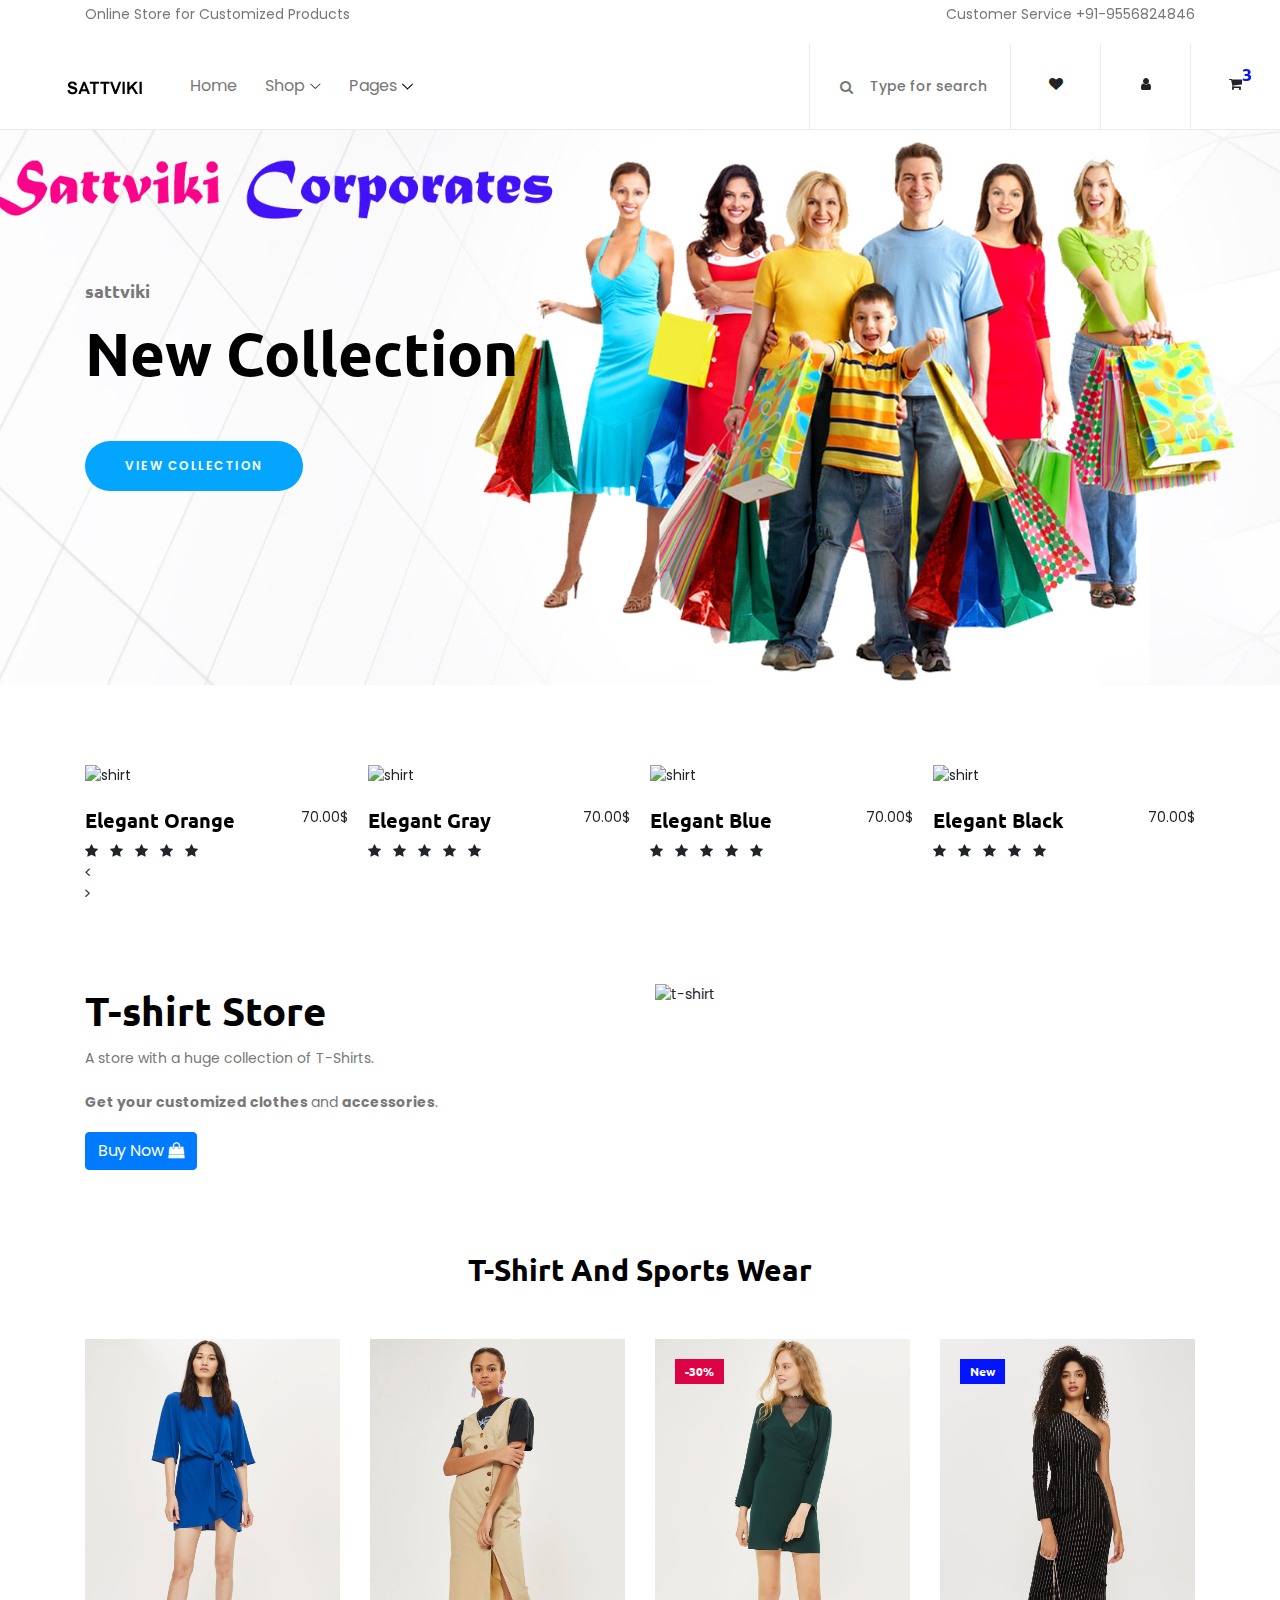
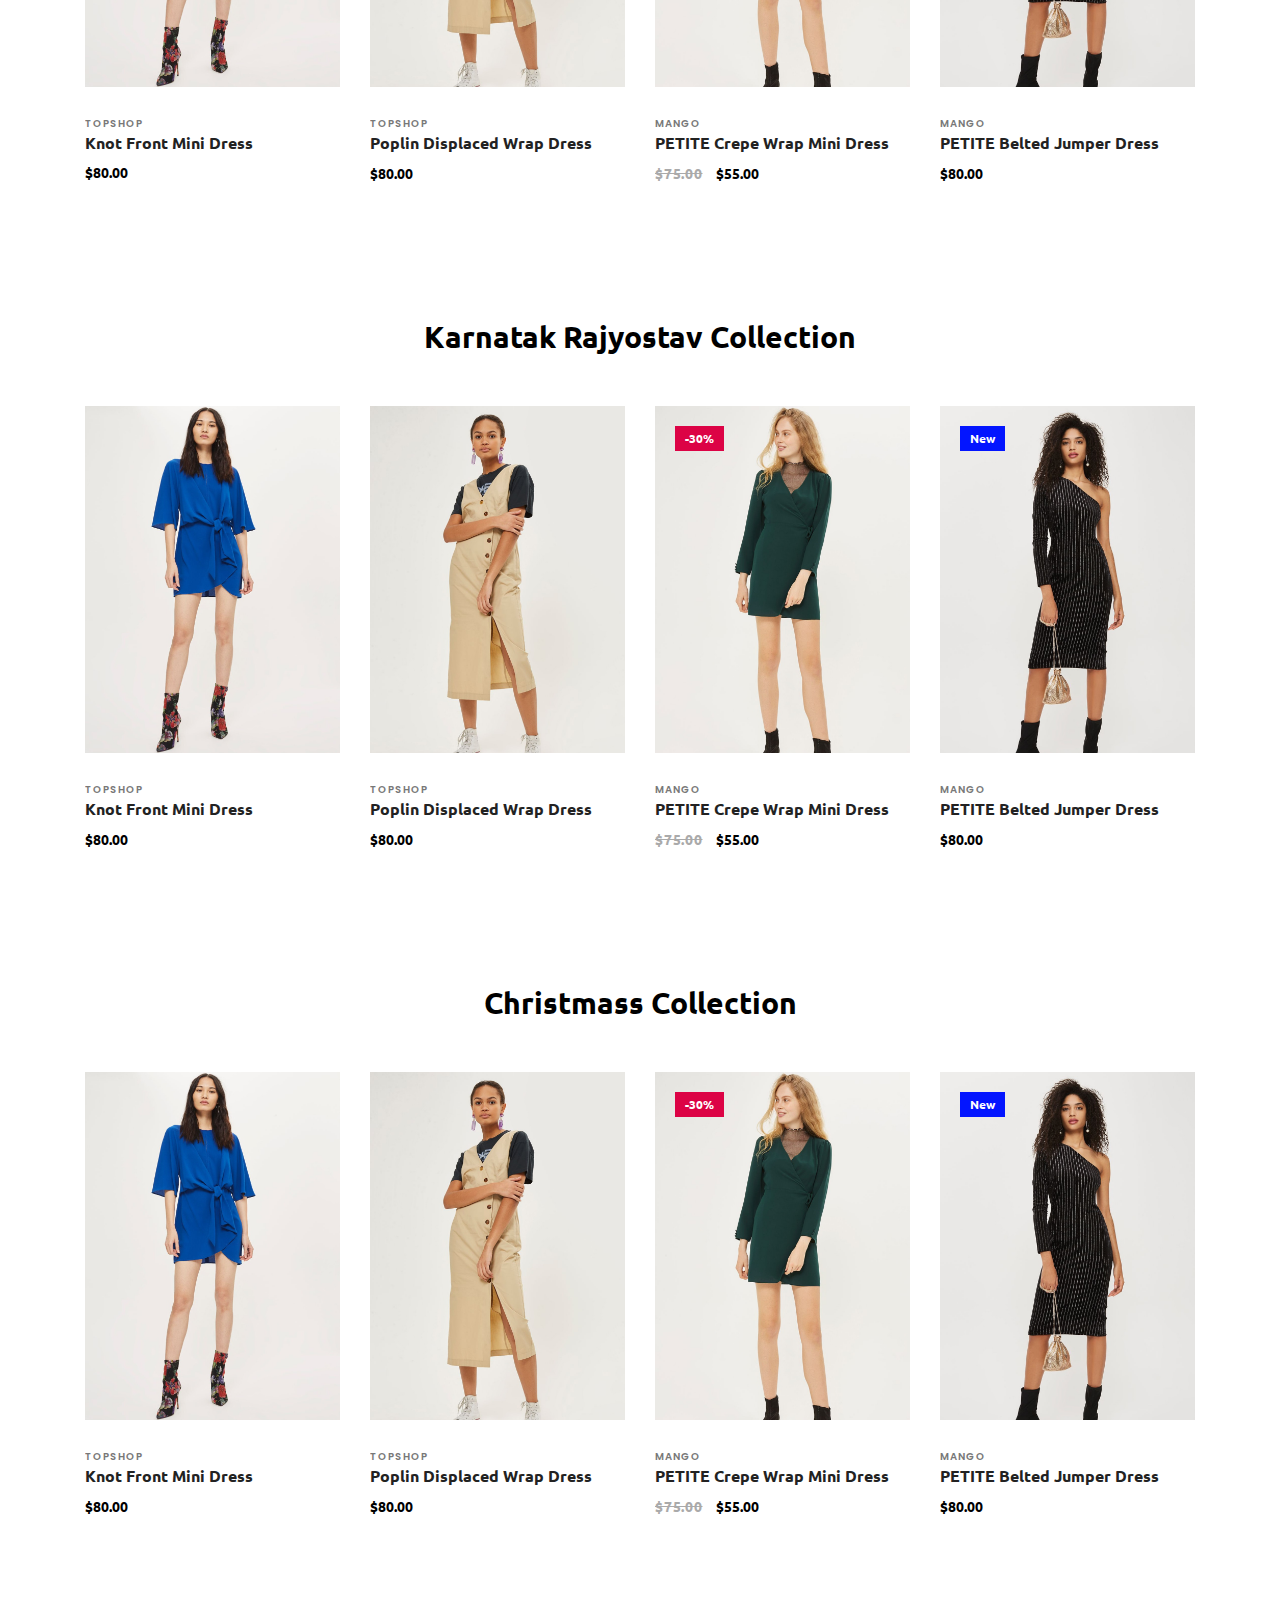
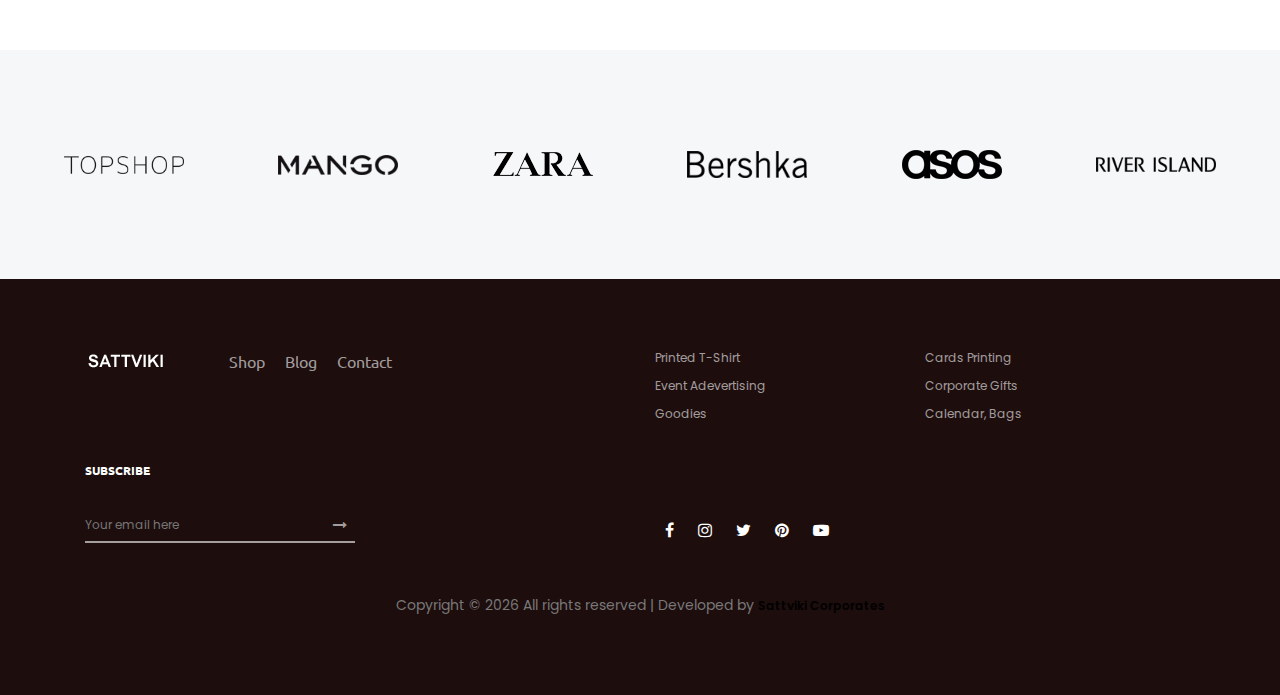
==== commit dec87ccd: "index style changed" ====
--- a/index.html
+++ b/index.html
@@ -1,514 +1,953 @@
 <!DOCTYPE html>
 <html lang="en">
-
-<head>
-    <meta charset="UTF-8">
-    <meta name="description" content="">
-    <meta http-equiv="X-UA-Compatible" content="IE=edge">
-    <meta name="viewport" content="width=device-width, initial-scale=1, shrink-to-fit=no">
-
-    <!-- Title  -->
+  <head>
+    <meta charset="UTF-8" />
+    <meta name="description" content="" />
+    <meta http-equiv="X-UA-Compatible" content="IE=edge" />
+    <meta
+      name="viewport"
+      content="width=device-width, initial-scale=1, shrink-to-fit=no"
+    />
+    <!-- Title -->
     <title>Sattviki Corporates</title>
-
-    <!-- Favicon  -->
-    <link rel="icon" href="img/core-img/fav.png">
-
+    <!-- Favicon -->
+    <link rel="icon" href="img/core-img/fav.png" />
     <!-- Core Style CSS -->
-    <link rel="stylesheet" href="css/core-style.css">
-    <link rel="stylesheet" href="style.css">
-</head>
-
-<body>
+    <link rel="stylesheet" href="css/core-style.css" />
+    <link rel="stylesheet" href="style.css" />
+  </head>
+  <body>
     <!-- ##### Header Area Start ##### -->
     <header class="header_area">
-        <div class="classy-nav-container breakpoint-off d-flex align-items-center justify-content-between">
-            <!-- Classy Menu -->
-            <nav class="classy-navbar" id="sattvikiNav">
-                <!-- Logo -->
-                <a class="nav-brand" href="#"><img src="img/core-img/logo.png" alt=""></a>
-                <!-- Navbar Toggler -->
-                <div class="classy-navbar-toggler">
-                    <span class="navbarToggler"><span></span><span></span><span></span></span>
-                </div>
-                <!-- Menu -->
-                <div class="classy-menu">
-                    <!-- close btn -->
-                    <div class="classycloseIcon">
-                        <div class="cross-wrap"><span class="top"></span><span class="bottom"></span></div>
-                    </div>
-                    <!-- Nav Start -->
-                    <div class="classynav">
-                        <ul>
-                        	<li><a href="index.html">Home</a></li>
-                            <li><a href="#">Shop</a>
-                                <div class="megamenu">
-                                    <ul class="single-mega cn-col-4">
-                                        <li class="title">Women's Collection</li>
-                                        <li><a href="shop.html">T-shirts</a></li>
-                                        <li><a href="shop.html">Vanity</a></li>
-                                        <li><a href="shop.html">Hand Bags</a></li>
-                                    </ul>
-                                    <ul class="single-mega cn-col-4">
-                                        <li class="title">Men's Collection</li>
-                                        <li><a href="shop.html">T-Shirts</a></li>
-                                        <li><a href="shop.html">Hand Bags</a></li>
-                                    </ul>
-                                    <ul class="single-mega cn-col-4">
-                                        <li class="title">Accessories Collection</li>
-                                        <li><a href="shop.html">Water Boottles</a></li>
-                                        <li><a href="shop.html">Bags</a></li>
-                                        <li><a href="shop.html">Cups and Mugs</a></li>
-                                    </ul>
-                                    <div class="single-mega cn-col-4">
-                                        <img src="img/bg-img/bg-6.jpg" alt="">
-                                    </div>
-                                </div>
-                            </li>
-                            <li><a href="#">Pages</a>
-                                <ul class="dropdown">
-                                	<li><a href="blog.html">Blog</a></li>
-                                    <li><a href="blog.html">About</a></li>
-		                            <li><a href="contact.html">Contact</a></li>
-                                </ul>
-                            </li>
-                        </ul>
-                    </div>
-                    <!-- Nav End -->
-                </div>
-            </nav>
-
-            <!-- Header Meta Data -->
-            <div class="header-meta d-flex clearfix justify-content-end">
-                <!-- Search Area -->
-                <div class="search-area">
-                    <form action="shop.html" method="post">
-                        <input type="search" name="search" id="headerSearch" placeholder="Type for search" required="required">
-                        <button type="submit"><i class="fa fa-search" aria-hidden="true"></i></button>
-                    </form>
-                </div>
-                <!-- Favourite Area -->
-                <div class="favourite-area">
-                    <a href="#" data-toggle="tooltip" data-placement="top" title="Wishlist"><i class="fa fa-heart" aria-hidden="true"></i></a>
-                </div>
-                <!-- User Login Info -->
-                <div class="user-login-info">
-                    <a href="#" data-toggle="tooltip" data-placement="top" title="Profile"><i class="fa fa-user" aria-hidden="true"></i></a>
-                </div>
-                <!-- Cart Area -->
-                <div class="cart-area">
-                    <a href="#" data-toggle="tooltip" data-placement="top" title="Cart"><i class="fa fa-shopping-cart" aria-hidden="true"></i><span>3</span></a>
-                </div>
-            </div>
-
-        </div>
+      <div class="top-bar d-none d-lg-block">
+        <div class="container">
+          <div class="row">
+            <div class="col-sm-6 text-left">
+              <p>Online Store for Customized Products</p>
+            </div>
+            <div class="col-sm-6 text-right">
+              <p>Customer Service +91-9556824846</p>
+            </div>
+          </div>
+        </div>
+      </div>
+      <div class="classy-nav-container breakpoint-off d-flex align-items-center justify-content-between">
+        <!-- Classy Menu -->
+        <nav class="classy-navbar" id="sattvikiNav">
+          <!-- Logo -->
+          <a class="nav-brand" href="#"><img src="img/core-img/logo.png" alt=""/></a>
+          <!-- Navbar Toggler -->
+          <div class="classy-navbar-toggler">
+            <span class="navbarToggler"><span></span>
+          </div>
+          <!-- Menu -->
+          <div class="classy-menu">
+            <!-- close btn -->
+            <div class="classycloseIcon">
+              <div class="cross-wrap">
+                <span class="top"></span><span class="bottom"></span>
+              </div>
+            </div>
+            <!-- Nav Start -->
+            <div class="classynav">
+              <ul>
+                <li><a href="index.html">Home</a></li>
+                <li>
+                  <a href="#">Shop</a>
+                  <div class="megamenu">
+                    <ul class="single-mega cn-col-4">
+                      <li class="title">Women's Collection</li>
+                      <li><a href="shop.html">T-shirts</a></li>
+                      <li><a href="shop.html">Vanity</a></li>
+                      <li><a href="shop.html">Hand Bags</a></li>
+                    </ul>
+                    <ul class="single-mega cn-col-4">
+                      <li class="title">Men's Collection</li>
+                      <li><a href="shop.html">T-Shirts</a></li>
+                      <li><a href="shop.html">Hand Bags</a></li>
+                    </ul>
+                    <ul class="single-mega cn-col-4">
+                      <li class="title">Accessories Collection</li>
+                      <li><a href="shop.html">Water Boottles</a></li>
+                      <li><a href="shop.html">Bags</a></li>
+                      <li><a href="shop.html">Cups and Mugs</a></li>
+                    </ul>
+                    <div class="single-mega cn-col-4">
+                      <img src="img/bg-img/bg-6.jpg" alt="" />
+                    </div>
+                  </div>
+                </li>
+                <li>
+                  <a href="#">Pages</a>
+                  <ul class="dropdown">
+                    <li><a href="blog.html">Blog</a></li>
+                    <li><a href="blog.html">About</a></li>
+                    <li><a href="contact.html">Contact</a></li>
+                  </ul>
+                </li>
+              </ul>
+            </div>
+            <!-- Nav End -->
+          </div>
+        </nav>
+        <!-- Header Meta Data -->
+        <div class="header-meta d-flex clearfix justify-content-end">
+          <!-- Search Area -->
+          <div class="search-area">
+            <form action="shop.html" method="post">
+              <input type="search" name="search" id="headerSearch" placeholder="Type for search" required="required" />
+              <button type="submit">
+                <i class="fa fa-search" aria-hidden="true"></i>
+              </button>
+            </form>
+          </div>
+          <!-- Favourite Area -->
+          <div class="favourite-area">
+            <a href="#" data-toggle="tooltip" data-placement="top" title="Wishlist" >
+                <i class="fa fa-heart" aria-hidden="true"></i>
+            </a>
+          </div>
+          <!-- User Login Info -->
+          <div class="user-login-info">
+            <a href="#" data-toggle="tooltip" data-placement="top" title="Profile" >
+                <i class="fa fa-user" aria-hidden="true"></i>
+            </a>
+          </div>
+          <!-- Cart Area -->
+          <div class="cart-area">
+            <a href="#" data-toggle="tooltip" data-placement="top" title="Cart" >
+                <i class="fa fa-shopping-cart" aria-hidden="true"></i><span>3</span>
+            </a>
+          </div>
+        </div>
+      </div>
     </header>
     <!-- ##### Header Area End ##### -->
-
     <!-- ##### Right Side Cart Area ##### -->
     <div class="cart-bg-overlay"></div>
-
     <div class="right-side-cart-area">
-
-        <!-- Cart Button -->
-        <div class="cart-button">
-            <a href="#" id="rightSideCart"><i class='fa fa-shopping-cart'></i><span>3</span></a>
-        </div>
-
-        <div class="cart-content d-flex">
-
-            <!-- Cart List Area -->
-            <div class="cart-list">
-                <!-- Single Cart Item -->
-                <div class="single-cart-item">
-                    <a href="#" class="product-image">
-                        <img src="img/product-img/product-1.jpg" class="cart-thumb" alt="">
-                        <!-- Cart Item Desc -->
-                        <div class="cart-item-desc">
-                          <span class="product-remove"><i class="fa fa-close" aria-hidden="true"></i></span>
-                            <span class="badge">Mango</span>
-                            <h6>Button Through Strap Mini Dress</h6>
-                            <p class="size">Size: S</p>
-                            <p class="color">Color: Red</p>
-                            <p class="price">$45.00</p>
-                        </div>
-                    </a>
-                </div>
-
-                <!-- Single Cart Item -->
-                <div class="single-cart-item">
-                    <a href="#" class="product-image">
-                        <img src="img/product-img/product-2.jpg" class="cart-thumb" alt="">
-                        <!-- Cart Item Desc -->
-                        <div class="cart-item-desc">
-                          <span class="product-remove"><i class="fa fa-close" aria-hidden="true"></i></span>
-                            <span class="badge">Mango</span>
-                            <h6>Button Through Strap Mini Dress</h6>
-                            <p class="size">Size: S</p>
-                            <p class="color">Color: Red</p>
-                            <p class="price">$45.00</p>
-                        </div>
-                    </a>
-                </div>
-
-                <!-- Single Cart Item -->
-                <div class="single-cart-item">
-                    <a href="#" class="product-image">
-                        <img src="img/product-img/product-3.jpg" class="cart-thumb" alt="">
-                        <!-- Cart Item Desc -->
-                        <div class="cart-item-desc">
-                          <span class="product-remove"><i class="fa fa-close" aria-hidden="true"></i></span>
-                            <span class="badge">Mango</span>
-                            <h6>Button Through Strap Mini Dress</h6>
-                            <p class="size">Size: S</p>
-                            <p class="color">Color: Red</p>
-                            <p class="price">$45.00</p>
-                        </div>
-                    </a>
-                </div>
-            </div>
-
-            <!-- Cart Summary -->
-            <div class="cart-amount-summary">
-
-                <h2>Summary</h2>
-                <ul class="summary-table">
-                    <li><span>subtotal:</span> <span>$274.00</span></li>
-                    <li><span>delivery:</span> <span>Free</span></li>
-                    <li><span>discount:</span> <span>-15%</span></li>
-                    <li><span>total:</span> <span>$232.00</span></li>
-                </ul>
-                <div class="checkout-btn mt-100">
-                    <a href="checkout.html" class="btn sattviki-btn">check out</a>
-                </div>
-            </div>
-        </div>
+      <!-- Cart Button -->
+      <div class="cart-button">
+        <a href="#" id="rightSideCart"><i class="fa fa-shopping-cart"></i><span>3</span></a>
+      </div>
+      <div class="cart-content d-flex">
+        <!-- Cart List Area -->
+        <div class="cart-list">
+          <!-- Single Cart Item -->
+          <div class="single-cart-item">
+            <a href="#" class="product-image">
+              <img src="img/product-img/product-1.jpg" class="cart-thumb" alt=""/>
+              <!-- Cart Item Desc -->
+              <div class="cart-item-desc">
+                <span class="product-remove"><i class="fa fa-close" aria-hidden="true"></i></span>
+                <span class="badge">Mango</span>
+                <h6>Button Through Strap Mini Dress</h6>
+                <p class="size">Size: S</p>
+                <p class="color">Color: Red</p>
+                <p class="price">$45.00</p>
+              </div>
+            </a>
+          </div>
+          <!-- Single Cart Item -->
+          <div class="single-cart-item">
+            <a href="#" class="product-image">
+              <img src="img/product-img/product-2.jpg" class="cart-thumb" alt=""/>
+              <!-- Cart Item Desc -->
+              <div class="cart-item-desc">
+                <span class="product-remove"><i class="fa fa-close" aria-hidden="true"></i></span>
+                <span class="badge">Mango</span>
+                <h6>Button Through Strap Mini Dress</h6>
+                <p class="size">Size: S</p>
+                <p class="color">Color: Red</p>
+                <p class="price">$45.00</p>
+              </div>
+            </a>
+          </div>
+          <!-- Single Cart Item -->
+          <div class="single-cart-item">
+            <a href="#" class="product-image">
+              <img src="img/product-img/product-3.jpg" class="cart-thumb" alt=""/>
+              <!-- Cart Item Desc -->
+              <div class="cart-item-desc">
+                <span class="product-remove"><i class="fa fa-close" aria-hidden="true"></i></span>
+                <span class="badge">Mango</span>
+                <h6>Button Through Strap Mini Dress</h6>
+                <p class="size">Size: S</p>
+                <p class="color">Color: Red</p>
+                <p class="price">$45.00</p>
+              </div>
+            </a>
+          </div>
+        </div>
+        <!-- Cart Summary -->
+        <div class="cart-amount-summary">
+          <h2>Summary</h2>
+          <ul class="summary-table">
+            <li><span>subtotal:</span> <span>$274.00</span></li>
+            <li><span>delivery:</span> <span>Free</span></li>
+            <li><span>discount:</span> <span>-15%</span></li>
+            <li><span>total:</span> <span>$232.00</span></li>
+          </ul>
+          <div class="checkout-btn mt-100">
+            <a href="checkout.html" class="btn sattviki-btn">check out</a>
+          </div>
+        </div>
+      </div>
     </div>
     <!-- ##### Right Side Cart End ##### -->
-
     <!-- ##### Welcome Area Start ##### -->
     <section class="welcome_area bg-img background-overlay" style="background-image: url(img/bg-img/bg-1.jpg);">
-        <div class="container h-100">
-            <div class="row h-100 align-items-center">
-                <div class="col-12">
-                    <div class="hero-content">
-                        <h6>sattviki</h6>
-                        <h2>New Collection</h2>
-                        <a href="#" class="btn sattviki-btn">view collection</a>
-                    </div>
-                </div>
-            </div>
-        </div>
+      <div class="container h-100">
+        <div class="row h-100 align-items-center">
+          <div class="col-12">
+            <div class="hero-content">
+              <h6>sattviki</h6>
+              <h2>New Collection</h2>
+              <a href="#" class="btn sattviki-btn">view collection</a>
+            </div>
+          </div>
+        </div>
+      </div>
     </section>
     <!-- ##### Welcome Area End ##### -->
-
     <!-- ##### Top Catagory Area Start ##### -->
     <div class="top_catagory_area section-padding-80 clearfix">
-        <div class="container">
-            <div class="row justify-content-center">
-                <!-- Single Catagory -->
-                <div class="col-12 col-sm-6 col-md-4">
-                    <div class="single_catagory_area d-flex align-items-center justify-content-center bg-img" style="background-image: url(img/bg-img/clothing.jpg);">
-                        <div class="catagory-content">
-                            <a href="#">Clothing</a>
-                        </div>
-                    </div>
-                </div>
-            	<div class="col-12 col-sm-6 col-md-4">
-                    <div class="single_catagory_area d-flex align-items-center justify-content-center bg-img" style="background-image: url(img/bg-img/cards.png);">
-                        <div class="catagory-content">
-                            <a href="#">Cards</a>
-                        </div>
-                    </div>
-                </div>
-                <!-- Single Catagory -->
-                <div class="col-12 col-sm-6 col-md-4">
-                    <div class="single_catagory_area d-flex align-items-center justify-content-center bg-img" style="background-image: url(img/bg-img/gifts.jpg);">
-                        <div class="catagory-content">
-                            <a href="#">Gifts</a>
-                        </div>
-                    </div>
-                </div>
-            </div>
-        </div>
+      <div class="container">
+        <!--<div class="row justify-content-center">
+          <div class="col-12 col-sm-6 col-md-4">
+            <div class="single_catagory_area d-flex align-items-center justify-content-center bg-img" style="background-image: url(img/bg-img/clothing.jpg);">
+              <div class="catagory-content"><a href="#">Clothing</a></div>
+            </div>
+          </div>
+          <div class="col-12 col-sm-6 col-md-4">
+            <div class="single_catagory_area d-flex align-items-center justify-content-center bg-img" style="background-image: url(img/bg-img/cards.png);">
+              <div class="catagory-content"><a href="#">Celebrations</a></div>
+            </div>
+          </div>
+          <div class="col-12 col-sm-6 col-md-4">
+            <div class="single_catagory_area d-flex align-items-center justify-content-center bg-img" style="background-image: url(img/bg-img/gifts.jpg);">
+              <div class="catagory-content"><a href="#">Gifts</a></div>
+            </div>
+          </div>
+        </div>-->
+        <div class="owl-carousel owl-theme text-left products-slider owl-loaded owl-drag">
+            <div class="owl-stage-outer"><div class="owl-stage" style="transform: translate3d(0px, 0px, 0px); transition: all 0.25s ease 0s; width: 1978px;"><div class="owl-item active" style="width: 262.5px; margin-right: 20px;"><div class="product">
+                    <div class="item-image"><img src="img/bg-img/clothing.jpg" alt="shirt" class="img-fluid mx-auto">
+                      <div class="hover-overlay">
+                        <ul class="list-inline">
+                          <li class="list-inline-item"><a href="javascript: return void();" class="cart"><i class="icon-cart-1"></i></a></li>
+                          <li class="list-inline-item"><a href="javascript: return void();" class="wishlist"><i class="icon-like"></i></a></li>
+                          <li class="list-inline-item"><a href="#" data-target="#cart-popup-1" class="expand"><i class="icon-expand"></i></a></li>
+                        </ul>
+                      </div>
+                    </div>
+                    <div class="item-info">
+                      <div class="clearfix">
+                        <h5 class="pull-left">Elegant Orange</h5><span class="price pull-right">70.00$</span>
+                      </div>
+                      <ul class="rate list-inline">
+                        <li class="list-inline-item"><i class="fa fa-star"></i></li>
+                        <li class="list-inline-item"><i class="fa fa-star"></i></li>
+                        <li class="list-inline-item"><i class="fa fa-star"></i></li>
+                        <li class="list-inline-item"><i class="fa fa-star"></i></li>
+                        <li class="list-inline-item"><i class="fa fa-star"></i></li>
+                      </ul>
+                    </div>
+                  </div></div><div class="owl-item active" style="width: 262.5px; margin-right: 20px;"><div class="product">
+                    <div class="item-image"><img src="img/bg-img/clothing.jpg" alt="shirt" class="img-fluid mx-auto">
+                      <div class="hover-overlay">
+                        <ul class="list-inline">
+                          <li class="list-inline-item"><a href="javascript: return void();" class="cart"><i class="icon-cart-1"></i></a></li>
+                          <li class="list-inline-item"><a href="javascript: return void();" class="wishlist"><i class="icon-like"></i></a></li>
+                          <li class="list-inline-item"><a href="#" data-target="#cart-popup-1" class="expand"><i class="icon-expand"></i></a></li>
+                        </ul>
+                      </div>
+                    </div>
+                    <div class="item-info">
+                      <div class="clearfix">
+                        <h5 class="pull-left">Elegant Gray</h5><span class="price pull-right">70.00$</span>
+                      </div>
+                      <ul class="rate list-inline">
+                        <li class="list-inline-item"><i class="fa fa-star"></i></li>
+                        <li class="list-inline-item"><i class="fa fa-star"></i></li>
+                        <li class="list-inline-item"><i class="fa fa-star"></i></li>
+                        <li class="list-inline-item"><i class="fa fa-star"></i></li>
+                        <li class="list-inline-item"><i class="fa fa-star"></i></li>
+                      </ul>
+                    </div>
+                  </div></div><div class="owl-item active" style="width: 262.5px; margin-right: 20px;"><div class="product">
+                    <div class="item-image"><img src="img/bg-img/clothing.jpg" alt="shirt" class="img-fluid mx-auto">
+                      <div class="hover-overlay">
+                        <ul class="list-inline">
+                          <li class="list-inline-item"><a href="javascript: return void();" class="cart"><i class="icon-cart-1"></i></a></li>
+                          <li class="list-inline-item"><a href="javascript: return void();" class="wishlist"><i class="icon-like"></i></a></li>
+                          <li class="list-inline-item"><a href="#" data-target="#cart-popup-1" class="expand"><i class="icon-expand"></i></a></li>
+                        </ul>
+                      </div>
+                    </div>
+                    <div class="item-info">
+                      <div class="clearfix">
+                        <h5 class="pull-left">Elegant Blue</h5><span class="price pull-right">70.00$</span>
+                      </div>
+                      <ul class="rate list-inline">
+                        <li class="list-inline-item"><i class="fa fa-star"></i></li>
+                        <li class="list-inline-item"><i class="fa fa-star"></i></li>
+                        <li class="list-inline-item"><i class="fa fa-star"></i></li>
+                        <li class="list-inline-item"><i class="fa fa-star"></i></li>
+                        <li class="list-inline-item"><i class="fa fa-star"></i></li>
+                      </ul>
+                    </div>
+                  </div></div><div class="owl-item active" style="width: 262.5px; margin-right: 20px;"><div class="product">
+                    <div class="item-image"><img src="img/bg-img/clothing.jpg" alt="shirt" class="img-fluid mx-auto">
+                      <div class="hover-overlay">
+                        <ul class="list-inline">
+                          <li class="list-inline-item"><a href="javascript: return void();" class="cart"><i class="icon-cart-1"></i></a></li>
+                          <li class="list-inline-item"><a href="javascript: return void();" class="wishlist"><i class="icon-like"></i></a></li>
+                          <li class="list-inline-item"><a href="#" data-target="#cart-popup-1" class="expand"><i class="icon-expand"></i></a></li>
+                        </ul>
+                      </div>
+                    </div>
+                    <div class="item-info">
+                      <div class="clearfix">
+                        <h5 class="pull-left">Elegant Black</h5><span class="price pull-right">70.00$</span>
+                      </div>
+                      <ul class="rate list-inline">
+                        <li class="list-inline-item"><i class="fa fa-star"></i></li>
+                        <li class="list-inline-item"><i class="fa fa-star"></i></li>
+                        <li class="list-inline-item"><i class="fa fa-star"></i></li>
+                        <li class="list-inline-item"><i class="fa fa-star"></i></li>
+                        <li class="list-inline-item"><i class="fa fa-star"></i></li>
+                      </ul>
+                    </div>
+                  </div></div><div class="owl-item" style="width: 262.5px; margin-right: 20px;"><div class="product">
+                    <div class="item-image"><img src="img/bg-img/clothing.jpg" alt="shirt" class="img-fluid mx-auto">
+                      <div class="hover-overlay">
+                        <ul class="list-inline">
+                          <li class="list-inline-item"><a href="javascript: return void();" class="cart"><i class="icon-cart-1"></i></a></li>
+                          <li class="list-inline-item"><a href="javascript: return void();" class="wishlist"><i class="icon-like"></i></a></li>
+                          <li class="list-inline-item"><a href="#" data-target="#cart-popup-1" class="expand"><i class="icon-expand"></i></a></li>
+                        </ul>
+                      </div>
+                    </div>
+                    <div class="item-info">
+                      <div class="clearfix">
+                        <h5 class="pull-left">Elegant Cyan</h5><span class="price pull-right">70.00$</span>
+                      </div>
+                      <ul class="rate list-inline">
+                        <li class="list-inline-item"><i class="fa fa-star"></i></li>
+                        <li class="list-inline-item"><i class="fa fa-star"></i></li>
+                        <li class="list-inline-item"><i class="fa fa-star"></i></li>
+                        <li class="list-inline-item"><i class="fa fa-star"></i></li>
+                        <li class="list-inline-item"><i class="fa fa-star"></i></li>
+                      </ul>
+                    </div>
+                  </div></div><div class="owl-item" style="width: 262.5px; margin-right: 20px;"><div class="product">
+                    <div class="item-image"><img src="img/bg-img/clothing.jpg" alt="shirt" class="img-fluid mx-auto">
+                      <div class="hover-overlay">
+                        <ul class="list-inline">
+                          <li class="list-inline-item"><a href="javascript: return void();" class="cart"><i class="icon-cart-1"></i></a></li>
+                          <li class="list-inline-item"><a href="javascript: return void();" class="wishlist"><i class="icon-like"></i></a></li>
+                          <li class="list-inline-item"><a href="#" data-target="#cart-popup-1" class="expand"><i class="icon-expand"></i></a></li>
+                        </ul>
+                      </div>
+                    </div>
+                    <div class="item-info">
+                      <div class="clearfix">
+                        <h5 class="pull-left">Elegant Pink</h5><span class="price pull-right">70.00$</span>
+                      </div>
+                      <ul class="rate list-inline">
+                        <li class="list-inline-item"><i class="fa fa-star"></i></li>
+                        <li class="list-inline-item"><i class="fa fa-star"></i></li>
+                        <li class="list-inline-item"><i class="fa fa-star"></i></li>
+                        <li class="list-inline-item"><i class="fa fa-star"></i></li>
+                        <li class="list-inline-item"><i class="fa fa-star"></i></li>
+                      </ul>
+                    </div>
+                  </div></div><div class="owl-item" style="width: 262.5px; margin-right: 20px;"><div class="product">
+                    <div class="item-image"><img src="img/bg-img/clothing.jpg" alt="shirt" class="img-fluid mx-auto">
+                      <div class="hover-overlay">
+                        <ul class="list-inline">
+                          <li class="list-inline-item"><a href="javascript: return void();" class="cart"><i class="icon-cart-1"></i></a></li>
+                          <li class="list-inline-item"><a href="javascript: return void();" class="wishlist"><i class="icon-like"></i></a></li>
+                          <li class="list-inline-item"><a href="#" data-target="#cart-popup-1" class="expand"><i class="icon-expand"></i></a></li>
+                        </ul>
+                      </div>
+                    </div>
+                    <div class="item-info">
+                      <div class="clearfix">
+                        <h5 class="pull-left">Elegant Blue</h5><span class="price pull-right">70.00$</span>
+                      </div>
+                      <ul class="rate list-inline">
+                        <li class="list-inline-item"><i class="fa fa-star"></i></li>
+                        <li class="list-inline-item"><i class="fa fa-star"></i></li>
+                        <li class="list-inline-item"><i class="fa fa-star"></i></li>
+                        <li class="list-inline-item"><i class="fa fa-star"></i></li>
+                        <li class="list-inline-item"><i class="fa fa-star"></i></li>
+                      </ul>
+                    </div>
+                  </div>
+                </div>
+            </div>
+        </div>
+        <div class="owl-nav">
+            <div class="owl-prev disabled"><i class="fa fa-angle-left"></i></div><div class="owl-next"><i class="fa fa-angle-right"></i></div></div>
+            <div class="owl-dots disabled">
+
+            </div>
+        </div>
+      </div>
     </div>
     <!-- ##### Top Catagory Area End ##### -->
-
     <!-- ##### CTA Area Start ##### -->
-    <div class="cta-area">
+    <div class="container">
+      <div class="row align-items-stretch">
+        <div class="col-lg-6 d-flex align-items-center">
+          <div class="content">
+            <h1>T-shirt Store</h1>
+            <p class="hero-text">A store with a huge collection of T-Shirts.</p>
+            <p class="hero-text">
+              <strong>Get your customized clothes </strong> and
+              <strong>accessories</strong>.
+            </p>
+            <a href=".big-product" class="buy btn btn-primary">Buy Now 
+                <i class="fa fa-shopping-bag"></i>
+            </a>
+          </div>
+        </div>
+        <div class="col-lg-6">
+          <div class="image d-none d-lg-block">
+            <img src="img/bg-img/t-shirt.png" alt="t-shirt" class="img-fluid mx-auto d-block"/>
+          </div>
+        </div>
+      </div>
+    </div>
+    <!-- ##### CTA Area End ##### -->
+    <!-- ##### New Arrivals Area Start ##### -->
+    <section class="new_arrivals_area section-padding-80-0 clearfix">
+      <div class="container">
+        <div class="row">
+          <div class="col-12">
+            <div class="section-heading text-center">
+              <h2>T-Shirt and Sports Wear</h2>
+            </div>
+          </div>
+        </div>
+      </div>
+      <div class="container">
+        <div class="row">
+          <div class="col-12">
+            <div class="popular-products-slides owl-carousel">
+              <!-- Single Product -->
+              <div class="single-product-wrapper">
+                <!-- Product Image -->
+                <div class="product-img">
+                  <img src="img/product-img/product-1.jpg" alt="" />
+                  <!-- Hover Thumb -->
+                  <img class="hover-img" src="img/product-img/product-2.jpg" alt=""/>
+                  <!-- Favourite -->
+                  <div class="product-favourite">
+                    <a href="#" class="favme fa fa-heart"></a>
+                  </div>
+                </div>
+                <!-- Product Description -->
+                <div class="product-description">
+                  <span>topshop</span>
+                  <a target="_blank" href="single-product-details.html">
+                    <h6>Knot Front Mini Dress</h6>
+                  </a>
+                  <p class="product-price">$80.00</p>
+                  <!-- Hover Content -->
+                  <div class="hover-content">
+                    <!-- Add to Cart -->
+                    <div class="add-to-cart-btn">
+                      <a href="#" class="btn sattviki-btn">Add to Cart</a>
+                    </div>
+                  </div>
+                </div>
+              </div>
+              <!-- Single Product -->
+              <div class="single-product-wrapper">
+                <!-- Product Image -->
+                <div class="product-img">
+                  <img src="img/product-img/product-2.jpg" alt="" />
+                  <!-- Hover Thumb -->
+                  <img class="hover-img" src="img/product-img/product-3.jpg" alt=""/>
+                  <!-- Favourite -->
+                  <div class="product-favourite">
+                    <a href="#" class="favme fa fa-heart"></a>
+                  </div>
+                </div>
+                <!-- Product Description -->
+                <div class="product-description">
+                  <span>topshop</span>
+                  <a target="_blank" href="single-product-details.html">
+                    <h6>Poplin Displaced Wrap Dress</h6>
+                  </a>
+                  <p class="product-price">$80.00</p>
+                  <!-- Hover Content -->
+                  <div class="hover-content">
+                    <!-- Add to Cart -->
+                    <div class="add-to-cart-btn">
+                      <a href="#" class="btn sattviki-btn">Add to Cart</a>
+                    </div>
+                  </div>
+                </div>
+              </div>
+              <!-- Single Product -->
+              <div class="single-product-wrapper">
+                <!-- Product Image -->
+                <div class="product-img">
+                  <img src="img/product-img/product-3.jpg" alt="" />
+                  <!-- Hover Thumb -->
+                  <img class="hover-img" src="img/product-img/product-4.jpg" alt=""/>
+                  <!-- Product Badge -->
+                  <div class="product-badge offer-badge"><span>-30%</span></div>
+                  <!-- Favourite -->
+                  <div class="product-favourite">
+                    <a href="#" class="favme fa fa-heart"></a>
+                  </div>
+                </div>
+                <!-- Product Description -->
+                <div class="product-description">
+                  <span>mango</span>
+                  <a target="_blank" href="single-product-details.html">
+                    <h6>PETITE Crepe Wrap Mini Dress</h6>
+                  </a>
+                  <p class="product-price">
+                    <span class="old-price">$75.00</span> $55.00
+                  </p>
+                  <!-- Hover Content -->
+                  <div class="hover-content">
+                    <!-- Add to Cart -->
+                    <div class="add-to-cart-btn">
+                      <a href="#" class="btn sattviki-btn">Add to Cart</a>
+                    </div>
+                  </div>
+                </div>
+              </div>
+              <!-- Single Product -->
+              <div class="single-product-wrapper">
+                <!-- Product Image -->
+                <div class="product-img">
+                  <img src="img/product-img/product-4.jpg" alt="" />
+                  <!-- Hover Thumb -->
+                  <img class="hover-img" src="img/product-img/product-5.jpg" alt=""/>
+                  <!-- Product Badge -->
+                  <div class="product-badge new-badge"><span>New</span></div>
+                  <!-- Favourite -->
+                  <div class="product-favourite">
+                    <a href="#" class="favme fa fa-heart"></a>
+                  </div>
+                </div>
+                <!-- Product Description -->
+                <div class="product-description">
+                  <span>mango</span>
+                  <a target="_blank" href="single-product-details.html">
+                    <h6>PETITE Belted Jumper Dress</h6>
+                  </a>
+                  <p class="product-price">$80.00</p>
+                  <!-- Hover Content -->
+                  <div class="hover-content">
+                    <!-- Add to Cart -->
+                    <div class="add-to-cart-btn">
+                      <a href="#" class="btn sattviki-btn">Add to Cart</a>
+                    </div>
+                  </div>
+                </div>
+              </div>
+            </div>
+          </div>
+        </div>
+      </div>
+    </section>
+    <!-- Special Attraction for Karnatak Rajyostav -->
+    <section class="new_arrivals_area section-padding-80-0 clearfix">
         <div class="container">
             <div class="row">
-                <div class="col-12" style="background: url(img/bg-img/texture-2.jpg) repeat;">
-                    <div class="cta-content bg-img background-overlay" style="background-image: url(img/bg-img/bg-5.png);">
-                        <div class="h-100 d-flex align-items-center justify-content-end">
-                            <div class="cta--text">
-                                <h6>Customized Garments and Accessories</h6>
-                                <h2>Exclussive offer</h2>
-                                <a href="#" class="btn sattviki-btn">Other Accessories Collection</a>
-                            </div>
-                        </div>
-                    </div>
-                </div>
-            </div>
-        </div>
-    </div>
-    <!-- ##### CTA Area End ##### -->
-
-    <!-- ##### New Arrivals Area Start ##### -->
-    <section class="new_arrivals_area section-padding-80 clearfix">
+            <div class="col-12">
+                <div class="section-heading text-center">
+                <h2>Karnatak Rajyostav Collection</h2>
+                </div>
+            </div>
+            </div>
+        </div>
         <div class="container">
             <div class="row">
-                <div class="col-12">
-                    <div class="section-heading text-center">
-                        <h2>Feture Products</h2>
-                    </div>
-                </div>
-            </div>
-        </div>
-
-        <div class="container">
-            <div class="row">
-                <div class="col-12">
-                    <div class="popular-products-slides owl-carousel">
-
+            <div class="col-12">
+                <div class="popular-products-slides owl-carousel">
+                <!-- Single Product -->
+                <div class="single-product-wrapper">
+                    <!-- Product Image -->
+                    <div class="product-img">
+                    <img src="img/product-img/product-1.jpg" alt="" />
+                    <!-- Hover Thumb -->
+                    <img class="hover-img" src="img/product-img/product-2.jpg" alt=""/>
+                    <!-- Favourite -->
+                    <div class="product-favourite">
+                        <a href="#" class="favme fa fa-heart"></a>
+                    </div>
+                    </div>
+                    <!-- Product Description -->
+                    <div class="product-description">
+                    <span>topshop</span>
+                    <a target="_blank" href="single-product-details.html">
+                        <h6>Knot Front Mini Dress</h6>
+                    </a>
+                    <p class="product-price">$80.00</p>
+                    <!-- Hover Content -->
+                    <div class="hover-content">
+                        <!-- Add to Cart -->
+                        <div class="add-to-cart-btn">
+                        <a href="#" class="btn sattviki-btn">Add to Cart</a>
+                        </div>
+                    </div>
+                    </div>
+                </div>
+                <!-- Single Product -->
+                <div class="single-product-wrapper">
+                    <!-- Product Image -->
+                    <div class="product-img">
+                    <img src="img/product-img/product-2.jpg" alt="" />
+                    <!-- Hover Thumb -->
+                    <img class="hover-img" src="img/product-img/product-3.jpg" alt=""/>
+                    <!-- Favourite -->
+                    <div class="product-favourite">
+                        <a href="#" class="favme fa fa-heart"></a>
+                    </div>
+                    </div>
+                    <!-- Product Description -->
+                    <div class="product-description">
+                    <span>topshop</span>
+                    <a target="_blank" href="single-product-details.html">
+                        <h6>Poplin Displaced Wrap Dress</h6>
+                    </a>
+                    <p class="product-price">$80.00</p>
+                    <!-- Hover Content -->
+                    <div class="hover-content">
+                        <!-- Add to Cart -->
+                        <div class="add-to-cart-btn">
+                        <a href="#" class="btn sattviki-btn">Add to Cart</a>
+                        </div>
+                    </div>
+                    </div>
+                </div>
+                <!-- Single Product -->
+                <div class="single-product-wrapper">
+                    <!-- Product Image -->
+                    <div class="product-img">
+                    <img src="img/product-img/product-3.jpg" alt="" />
+                    <!-- Hover Thumb -->
+                    <img class="hover-img" src="img/product-img/product-4.jpg" alt=""/>
+                    <!-- Product Badge -->
+                    <div class="product-badge offer-badge"><span>-30%</span></div>
+                    <!-- Favourite -->
+                    <div class="product-favourite">
+                        <a href="#" class="favme fa fa-heart"></a>
+                    </div>
+                    </div>
+                    <!-- Product Description -->
+                    <div class="product-description">
+                    <span>mango</span>
+                    <a target="_blank" href="single-product-details.html">
+                        <h6>PETITE Crepe Wrap Mini Dress</h6>
+                    </a>
+                    <p class="product-price">
+                        <span class="old-price">$75.00</span> $55.00
+                    </p>
+                    <!-- Hover Content -->
+                    <div class="hover-content">
+                        <!-- Add to Cart -->
+                        <div class="add-to-cart-btn">
+                        <a href="#" class="btn sattviki-btn">Add to Cart</a>
+                        </div>
+                    </div>
+                    </div>
+                </div>
+                <!-- Single Product -->
+                <div class="single-product-wrapper">
+                    <!-- Product Image -->
+                    <div class="product-img">
+                    <img src="img/product-img/product-4.jpg" alt="" />
+                    <!-- Hover Thumb -->
+                    <img class="hover-img" src="img/product-img/product-5.jpg" alt=""/>
+                    <!-- Product Badge -->
+                    <div class="product-badge new-badge"><span>New</span></div>
+                    <!-- Favourite -->
+                    <div class="product-favourite">
+                        <a href="#" class="favme fa fa-heart"></a>
+                    </div>
+                    </div>
+                    <!-- Product Description -->
+                    <div class="product-description">
+                    <span>mango</span>
+                    <a target="_blank" href="single-product-details.html">
+                        <h6>PETITE Belted Jumper Dress</h6>
+                    </a>
+                    <p class="product-price">$80.00</p>
+                    <!-- Hover Content -->
+                    <div class="hover-content">
+                        <!-- Add to Cart -->
+                        <div class="add-to-cart-btn">
+                        <a href="#" class="btn sattviki-btn">Add to Cart</a>
+                        </div>
+                    </div>
+                    </div>
+                </div>
+                </div>
+            </div>
+            </div>
+        </div>
+    </section>
+    <section class="new_arrivals_area section-padding-80 clearfix">
+                <div class="container">
+                  <div class="row">
+                    <div class="col-12">
+                      <div class="section-heading text-center">
+                        <h2>Christmass Collection</h2>
+                      </div>
+                    </div>
+                  </div>
+                </div>
+                <div class="container">
+                  <div class="row">
+                    <div class="col-12">
+                      <div class="popular-products-slides owl-carousel">
                         <!-- Single Product -->
                         <div class="single-product-wrapper">
-                            <!-- Product Image -->
-                            <div class="product-img">
-                                <img src="img/product-img/product-1.jpg" alt="">
-                                <!-- Hover Thumb -->
-                                <img class="hover-img" src="img/product-img/product-2.jpg" alt="">
-                                <!-- Favourite -->
-                                <div class="product-favourite">
-                                    <a href="#" class="favme fa fa-heart"></a>
-                                </div>
+                          <!-- Product Image -->
+                          <div class="product-img">
+                            <img src="img/product-img/product-1.jpg" alt="" />
+                            <!-- Hover Thumb -->
+                            <img class="hover-img" src="img/product-img/product-2.jpg" alt=""/>
+                            <!-- Favourite -->
+                            <div class="product-favourite">
+                              <a href="#" class="favme fa fa-heart"></a>
                             </div>
-                            <!-- Product Description -->
-                            <div class="product-description">
-                                <span>topshop</span>
-                                <a target="_blank" href="single-product-details.html">
-                                    <h6>Knot Front Mini Dress</h6>
-                                </a>
-                                <p class="product-price">$80.00</p>
-
-                                <!-- Hover Content -->
-                                <div class="hover-content">
-                                    <!-- Add to Cart -->
-                                    <div class="add-to-cart-btn">
-                                        <a href="#" class="btn sattviki-btn">Add to Cart</a>
-                                    </div>
-                                </div>
+                          </div>
+                          <!-- Product Description -->
+                          <div class="product-description">
+                            <span>topshop</span>
+                            <a target="_blank" href="single-product-details.html">
+                              <h6>Knot Front Mini Dress</h6>
+                            </a>
+                            <p class="product-price">$80.00</p>
+                            <!-- Hover Content -->
+                            <div class="hover-content">
+                              <!-- Add to Cart -->
+                              <div class="add-to-cart-btn">
+                                <a href="#" class="btn sattviki-btn">Add to Cart</a>
+                              </div>
                             </div>
+                          </div>
                         </div>
-
                         <!-- Single Product -->
                         <div class="single-product-wrapper">
-                            <!-- Product Image -->
-                            <div class="product-img">
-                                <img src="img/product-img/product-2.jpg" alt="">
-                                <!-- Hover Thumb -->
-                                <img class="hover-img" src="img/product-img/product-3.jpg" alt="">
-                                <!-- Favourite -->
-                                <div class="product-favourite">
-                                    <a href="#" class="favme fa fa-heart"></a>
-                                </div>
+                          <!-- Product Image -->
+                          <div class="product-img">
+                            <img src="img/product-img/product-2.jpg" alt="" />
+                            <!-- Hover Thumb -->
+                            <img class="hover-img" src="img/product-img/product-3.jpg" alt=""/>
+                            <!-- Favourite -->
+                            <div class="product-favourite">
+                              <a href="#" class="favme fa fa-heart"></a>
                             </div>
-                            <!-- Product Description -->
-                            <div class="product-description">
-                                <span>topshop</span>
-                                <a target="_blank" href="single-product-details.html">
-                                    <h6>Poplin Displaced Wrap Dress</h6>
-                                </a>
-                                <p class="product-price">$80.00</p>
-
-                                <!-- Hover Content -->
-                                <div class="hover-content">
-                                    <!-- Add to Cart -->
-                                    <div class="add-to-cart-btn">
-                                        <a href="#" class="btn sattviki-btn">Add to Cart</a>
-                                    </div>
-                                </div>
+                          </div>
+                          <!-- Product Description -->
+                          <div class="product-description">
+                            <span>topshop</span>
+                            <a target="_blank" href="single-product-details.html">
+                              <h6>Poplin Displaced Wrap Dress</h6>
+                            </a>
+                            <p class="product-price">$80.00</p>
+                            <!-- Hover Content -->
+                            <div class="hover-content">
+                              <!-- Add to Cart -->
+                              <div class="add-to-cart-btn">
+                                <a href="#" class="btn sattviki-btn">Add to Cart</a>
+                              </div>
                             </div>
+                          </div>
                         </div>
-
                         <!-- Single Product -->
                         <div class="single-product-wrapper">
-                            <!-- Product Image -->
-                            <div class="product-img">
-                                <img src="img/product-img/product-3.jpg" alt="">
-                                <!-- Hover Thumb -->
-                                <img class="hover-img" src="img/product-img/product-4.jpg" alt="">
-
-                                <!-- Product Badge -->
-                                <div class="product-badge offer-badge">
-                                    <span>-30%</span>
-                                </div>
-
-                                <!-- Favourite -->
-                                <div class="product-favourite">
-                                    <a href="#" class="favme fa fa-heart"></a>
-                                </div>
+                          <!-- Product Image -->
+                          <div class="product-img">
+                            <img src="img/product-img/product-3.jpg" alt="" />
+                            <!-- Hover Thumb -->
+                            <img class="hover-img" src="img/product-img/product-4.jpg" alt=""/>
+                            <!-- Product Badge -->
+                            <div class="product-badge offer-badge"><span>-30%</span></div>
+                            <!-- Favourite -->
+                            <div class="product-favourite">
+                              <a href="#" class="favme fa fa-heart"></a>
                             </div>
-                            <!-- Product Description -->
-                            <div class="product-description">
-                                <span>mango</span>
-                                <a target="_blank" href="single-product-details.html">
-                                    <h6>PETITE Crepe Wrap Mini Dress</h6>
-                                </a>
-                                <p class="product-price"><span class="old-price">$75.00</span> $55.00</p>
-
-                                <!-- Hover Content -->
-                                <div class="hover-content">
-                                    <!-- Add to Cart -->
-                                    <div class="add-to-cart-btn">
-                                        <a href="#" class="btn sattviki-btn">Add to Cart</a>
-                                    </div>
-                                </div>
+                          </div>
+                          <!-- Product Description -->
+                          <div class="product-description">
+                            <span>mango</span>
+                            <a target="_blank" href="single-product-details.html">
+                              <h6>PETITE Crepe Wrap Mini Dress</h6>
+                            </a>
+                            <p class="product-price">
+                              <span class="old-price">$75.00</span> $55.00
+                            </p>
+                            <!-- Hover Content -->
+                            <div class="hover-content">
+                              <!-- Add to Cart -->
+                              <div class="add-to-cart-btn">
+                                <a href="#" class="btn sattviki-btn">Add to Cart</a>
+                              </div>
                             </div>
+                          </div>
                         </div>
-
                         <!-- Single Product -->
                         <div class="single-product-wrapper">
-                            <!-- Product Image -->
-                            <div class="product-img">
-                                <img src="img/product-img/product-4.jpg" alt="">
-                                <!-- Hover Thumb -->
-                                <img class="hover-img" src="img/product-img/product-5.jpg" alt="">
-
-                                <!-- Product Badge -->
-                                <div class="product-badge new-badge">
-                                    <span>New</span>
-                                </div>
-
-                                <!-- Favourite -->
-                                <div class="product-favourite">
-                                    <a href="#" class="favme fa fa-heart"></a>
-                                </div>
+                          <!-- Product Image -->
+                          <div class="product-img">
+                            <img src="img/product-img/product-4.jpg" alt="" />
+                            <!-- Hover Thumb -->
+                            <img class="hover-img" src="img/product-img/product-5.jpg" alt=""/>
+                            <!-- Product Badge -->
+                            <div class="product-badge new-badge"><span>New</span></div>
+                            <!-- Favourite -->
+                            <div class="product-favourite">
+                              <a href="#" class="favme fa fa-heart"></a>
                             </div>
-                            <!-- Product Description -->
-                            <div class="product-description">
-                                <span>mango</span>
-                                <a target="_blank" href="single-product-details.html">
-                                    <h6>PETITE Belted Jumper Dress</h6>
-                                </a>
-                                <p class="product-price">$80.00</p>
-
-                                <!-- Hover Content -->
-                                <div class="hover-content">
-                                    <!-- Add to Cart -->
-                                    <div class="add-to-cart-btn">
-                                        <a href="#" class="btn sattviki-btn">Add to Cart</a>
-                                    </div>
-                                </div>
+                          </div>
+                          <!-- Product Description -->
+                          <div class="product-description">
+                            <span>mango</span>
+                            <a target="_blank" href="single-product-details.html">
+                              <h6>PETITE Belted Jumper Dress</h6>
+                            </a>
+                            <p class="product-price">$80.00</p>
+                            <!-- Hover Content -->
+                            <div class="hover-content">
+                              <!-- Add to Cart -->
+                              <div class="add-to-cart-btn">
+                                <a href="#" class="btn sattviki-btn">Add to Cart</a>
+                              </div>
                             </div>
+                          </div>
                         </div>
-                    </div>
-                </div>
-            </div>
-        </div>
-    </section>
+                      </div>
+                    </div>
+                  </div>
+                </div>
+              </section>
     <!-- ##### New Arrivals Area End ##### -->
-
     <!-- ##### Brands Area Start ##### -->
     <div class="brands-area d-flex align-items-center justify-content-between">
-        <!-- Brand Logo -->
-        <div class="single-brands-logo">
-            <img src="img/core-img/brand1.png" alt="">
-        </div>
-        <!-- Brand Logo -->
-        <div class="single-brands-logo">
-            <img src="img/core-img/brand2.png" alt="">
-        </div>
-        <!-- Brand Logo -->
-        <div class="single-brands-logo">
-            <img src="img/core-img/brand3.png" alt="">
-        </div>
-        <!-- Brand Logo -->
-        <div class="single-brands-logo">
-            <img src="img/core-img/brand4.png" alt="">
-        </div>
-        <!-- Brand Logo -->
-        <div class="single-brands-logo">
-            <img src="img/core-img/brand5.png" alt="">
-        </div>
-        <!-- Brand Logo -->
-        <div class="single-brands-logo">
-            <img src="img/core-img/brand6.png" alt="">
-        </div>
+      <!-- Brand Logo -->
+      <div class="single-brands-logo">
+        <img src="img/core-img/brand1.png" alt="" />
+      </div>
+      <!-- Brand Logo -->
+      <div class="single-brands-logo">
+        <img src="img/core-img/brand2.png" alt="" />
+      </div>
+      <!-- Brand Logo -->
+      <div class="single-brands-logo">
+        <img src="img/core-img/brand3.png" alt="" />
+      </div>
+      <!-- Brand Logo -->
+      <div class="single-brands-logo">
+        <img src="img/core-img/brand4.png" alt="" />
+      </div>
+      <!-- Brand Logo -->
+      <div class="single-brands-logo">
+        <img src="img/core-img/brand5.png" alt="" />
+      </div>
+      <!-- Brand Logo -->
+      <div class="single-brands-logo">
+        <img src="img/core-img/brand6.png" alt="" />
+      </div>
     </div>
     <!-- ##### Brands Area End ##### -->
-
     <!-- ##### Footer Area Start ##### -->
     <footer class="footer_area clearfix">
-        <div class="container">
-            <div class="row">
-                <!-- Single Widget Area -->
-                <div class="col-12 col-md-6">
-                    <div class="single_widget_area d-flex mb-30">
-                        <!-- Logo -->
-                        <div class="footer-logo mr-50">
-                            <a href="#"><img src="img/core-img/logo2.png" alt=""></a>
-                        </div>
-                        <!-- Footer Menu -->
-                        <div class="footer_menu">
-                            <ul>
-                                <li><a href="shop.html">Shop</a></li>
-                                <li><a href="blog.html">Blog</a></li>
-                                <li><a href="contact.html">Contact</a></li>
-                            </ul>
-                        </div>
-                    </div>
-                </div>
-                <!-- Single Widget Area -->
-                <div class="col-12 col-md-6">
-                    <div class="single_widget_area mb-30">
-                        <ul class="footer_widget_menu">
-                            <li><a href="#">Printed T-Shirt</a></li>
-                            <li><a href="#">Cards Printing</a></li>
-                            <li><a href="#">Event Adevertising</a></li>
-                            <li><a href="#">Corporate Gifts</a></li>
-                            <li><a href="#">Goodies</a></li>
-                            <li><a href="#">Calendar, Bags</a></li>
-                        </ul>
-                    </div>
-                </div>
-            </div>
-
-            <div class="row align-items-end">
-                <!-- Single Widget Area -->
-                <div class="col-12 col-md-6">
-                    <div class="single_widget_area">
-                        <div class="footer_heading mb-30">
-                            <h6>Subscribe</h6>
-                        </div>
-                        <div class="subscribtion_form">
-                            <form action="#" method="post">
-                                <input type="email" name="mail" class="mail" placeholder="Your email here">
-                                <button type="submit" class="submit"><i class="fa fa-long-arrow-right" aria-hidden="true"></i></button>
-                            </form>
-                        </div>
-                    </div>
-                </div>
-                <!-- Single Widget Area -->
-                <div class="col-12 col-md-6">
-                    <div class="single_widget_area">
-                        <div class="footer_social_area">
-                            <a href="#" data-toggle="tooltip" data-placement="top" title="Facebook"><i class="fa fa-facebook" aria-hidden="true"></i></a>
-                            <a href="#" data-toggle="tooltip" data-placement="top" title="Instagram"><i class="fa fa-instagram" aria-hidden="true"></i></a>
-                            <a href="#" data-toggle="tooltip" data-placement="top" title="Twitter"><i class="fa fa-twitter" aria-hidden="true"></i></a>
-                            <a href="#" data-toggle="tooltip" data-placement="top" title="Pinterest"><i class="fa fa-pinterest" aria-hidden="true"></i></a>
-                            <a href="#" data-toggle="tooltip" data-placement="top" title="Youtube"><i class="fa fa-youtube-play" aria-hidden="true"></i></a>
-                        </div>
-                    </div>
-                </div>
-            </div>
-
-<div class="row mt-5">
-                <div class="col-md-12 text-center">
-                    <p>Copyright &copy;<script>document.write(new Date().getFullYear());</script> All rights reserved | Developed by <a href="#" target="_blank" data-toggle="tooltip" data-placement="top" title="Sattviki Corporates">Sattviki Corporates</a>
-                    </p>
-                </div>
-            </div>
-        </div>
+      <div class="container">
+        <div class="row">
+          <!-- Single Widget Area -->
+          <div class="col-12 col-md-6">
+            <div class="single_widget_area d-flex mb-30">
+              <!-- Logo -->
+              <div class="footer-logo mr-50">
+                <a href="#"><img src="img/core-img/logo2.png" alt=""/></a>
+              </div>
+              <!-- Footer Menu -->
+              <div class="footer_menu">
+                <ul>
+                  <li><a href="shop.html">Shop</a></li>
+                  <li><a href="blog.html">Blog</a></li>
+                  <li><a href="contact.html">Contact</a></li>
+                </ul>
+              </div>
+            </div>
+          </div>
+          <!-- Single Widget Area -->
+          <div class="col-12 col-md-6">
+            <div class="single_widget_area mb-30">
+              <ul class="footer_widget_menu">
+                <li><a href="#">Printed T-Shirt</a></li>
+                <li><a href="#">Cards Printing</a></li>
+                <li><a href="#">Event Adevertising</a></li>
+                <li><a href="#">Corporate Gifts</a></li>
+                <li><a href="#">Goodies</a></li>
+                <li><a href="#">Calendar, Bags</a></li>
+              </ul>
+            </div>
+          </div>
+        </div>
+        <div class="row align-items-end">
+          <!-- Single Widget Area -->
+          <div class="col-12 col-md-6">
+            <div class="single_widget_area">
+              <div class="footer_heading mb-30"><h6>Subscribe</h6></div>
+              <div class="subscribtion_form">
+                <form action="#" method="post">
+                  <input type="email" name="mail" class="mail" placeholder="Your email here"/>
+                  <button type="submit" class="submit">
+                    <i class="fa fa-long-arrow-right" aria-hidden="true"></i>
+                  </button>
+                </form>
+              </div>
+            </div>
+          </div>
+          <!-- Single Widget Area -->
+          <div class="col-12 col-md-6">
+            <div class="single_widget_area">
+              <div class="footer_social_area">
+                <a href="#" data-toggle="tooltip" data-placement="top" title="Facebook">
+                    <i class="fa fa-facebook" aria-hidden="true"></i>
+                </a>
+                <a href="#" data-toggle="tooltip" data-placement="top" title="Instagram">
+                    <i class="fa fa-instagram" aria-hidden="true"></i>
+                </a>
+                <a href="#" data-toggle="tooltip" data-placement="top" title="Twitter">
+                    <i class="fa fa-twitter" aria-hidden="true"></i>
+                </a>
+                <a href="#" data-toggle="tooltip" data-placement="top" title="Pinterest">
+                    <i class="fa fa-pinterest" aria-hidden="true"></i>
+                </a>
+                <a href="#" data-toggle="tooltip" data-placement="top" title="Youtube">
+                    <i class="fa fa-youtube-play" aria-hidden="true"></i>
+                </a>
+              </div>
+            </div>
+          </div>
+        </div>
+        <div class="row mt-5">
+          <div class="col-md-12 text-center">
+            <p>
+                Copyright &copy;
+                <script>document.write(new Date().getFullYear());</script>
+                All rights reserved | Developed by
+                <a href="#" target="_blank" data-toggle="tooltip" data-placement="top" title="Sattviki Corporates">Sattviki Corporates</a>
+            </p>
+          </div>
+        </div>
+      </div>
     </footer>
     <!-- ##### Footer Area End ##### -->
     <!-- jQuery (Necessary for All JavaScript Plugins) -->
@@ -523,5 +962,5 @@
     <script src="js/classy-nav.min.js"></script>
     <!-- Active js -->
     <script src="js/active.js"></script>
-</body>
-</html>+  </body>
+</html>
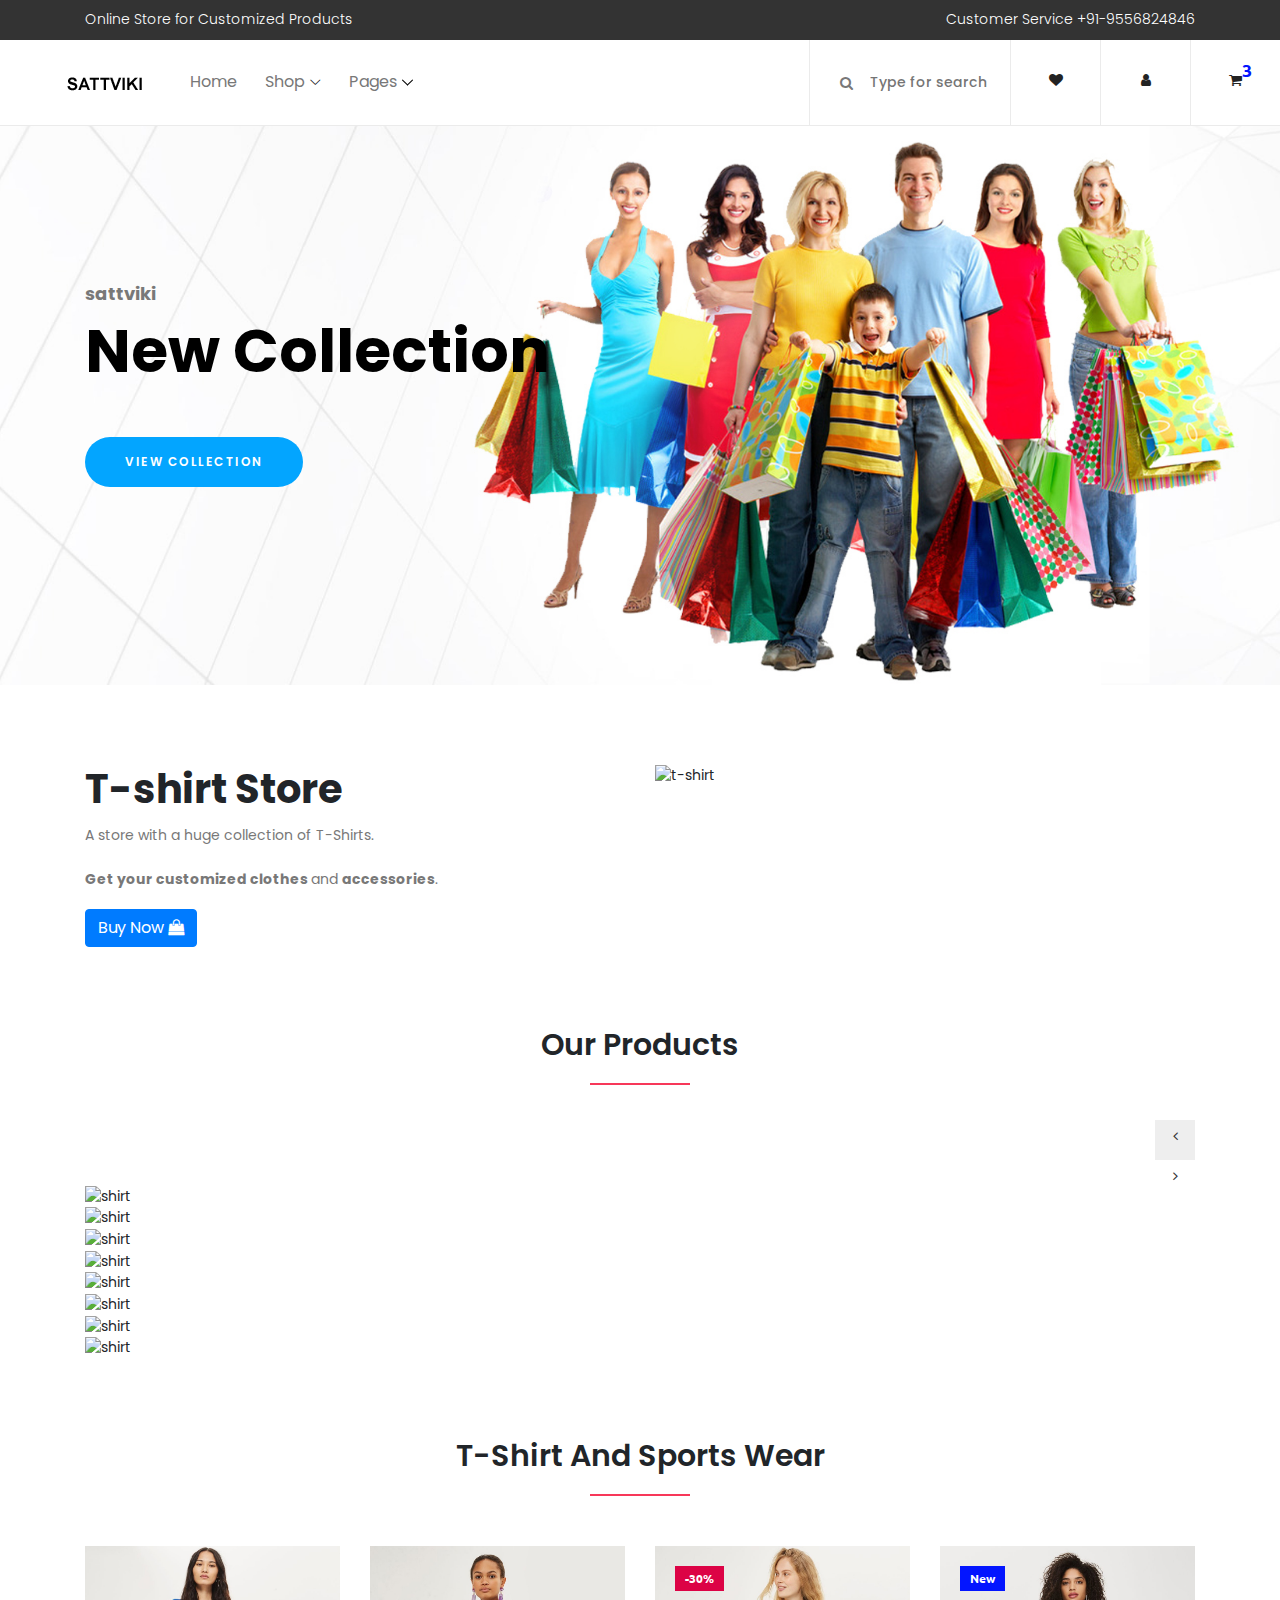
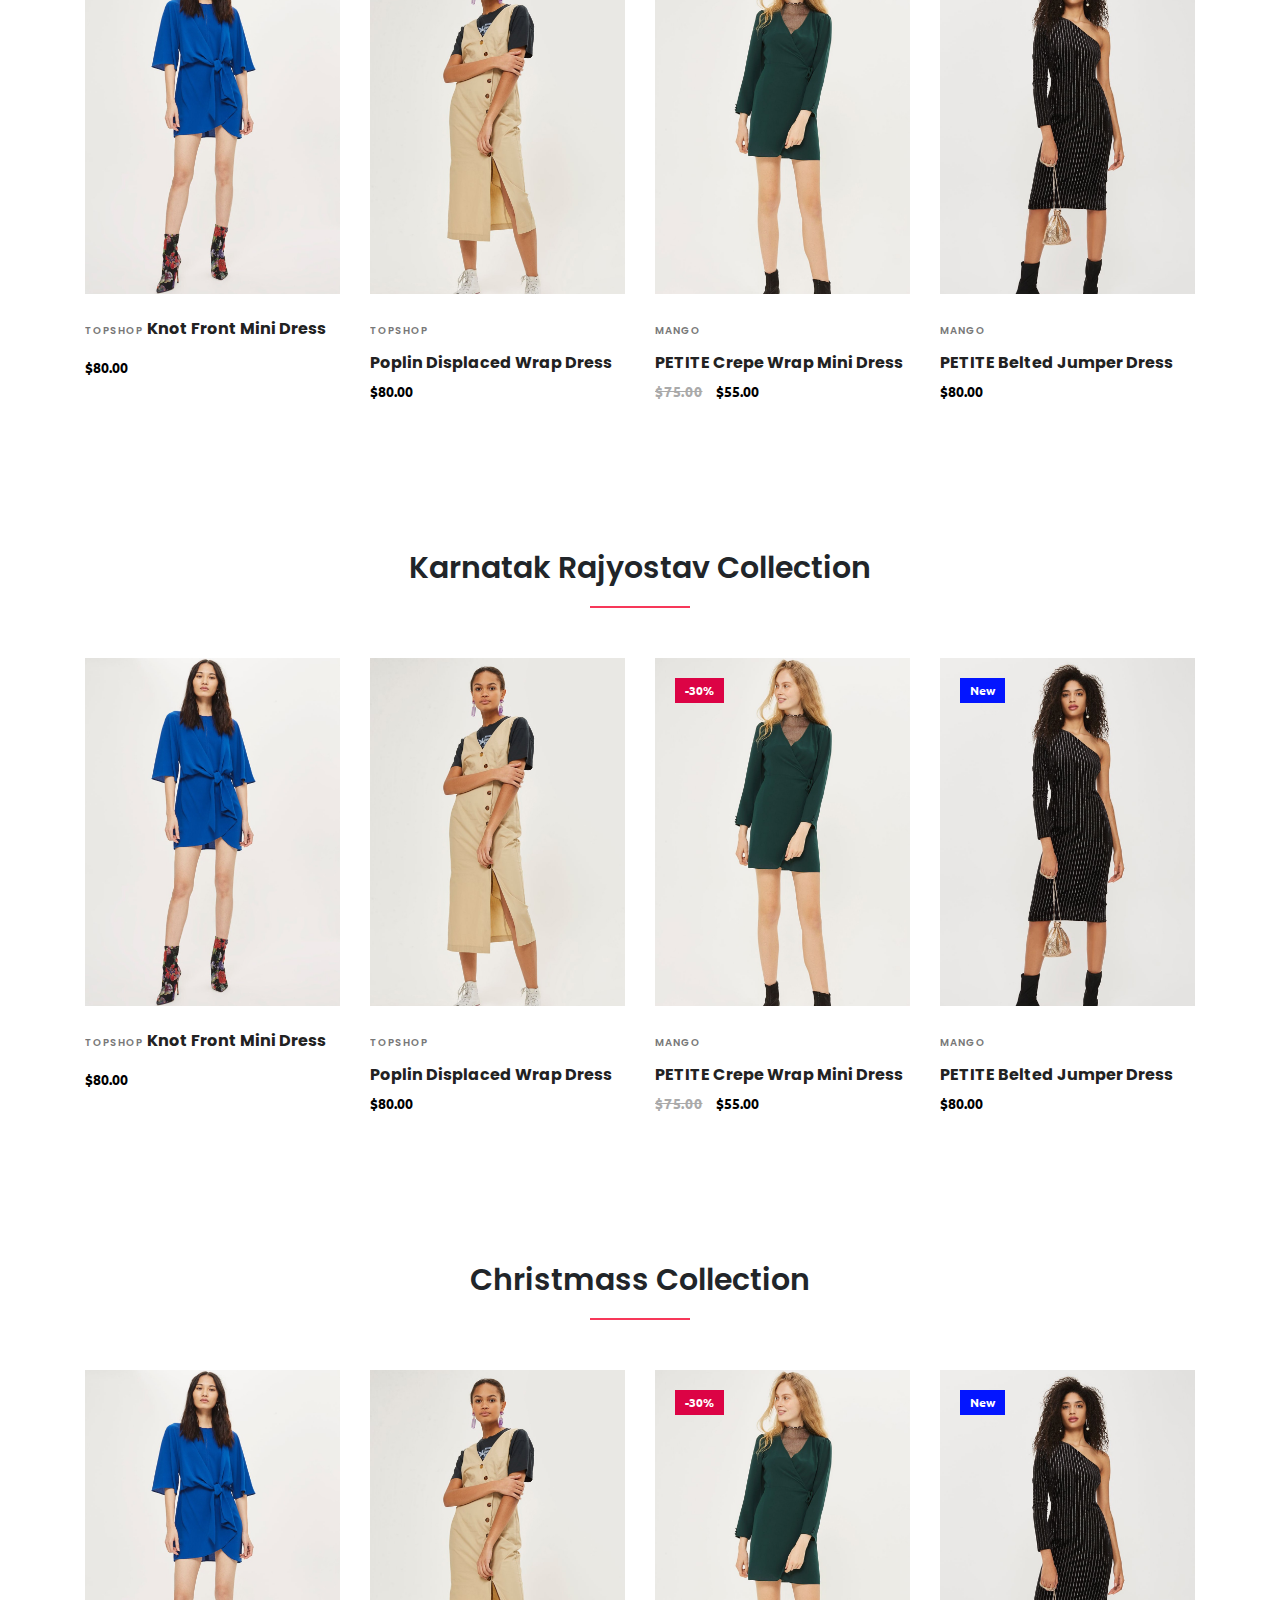
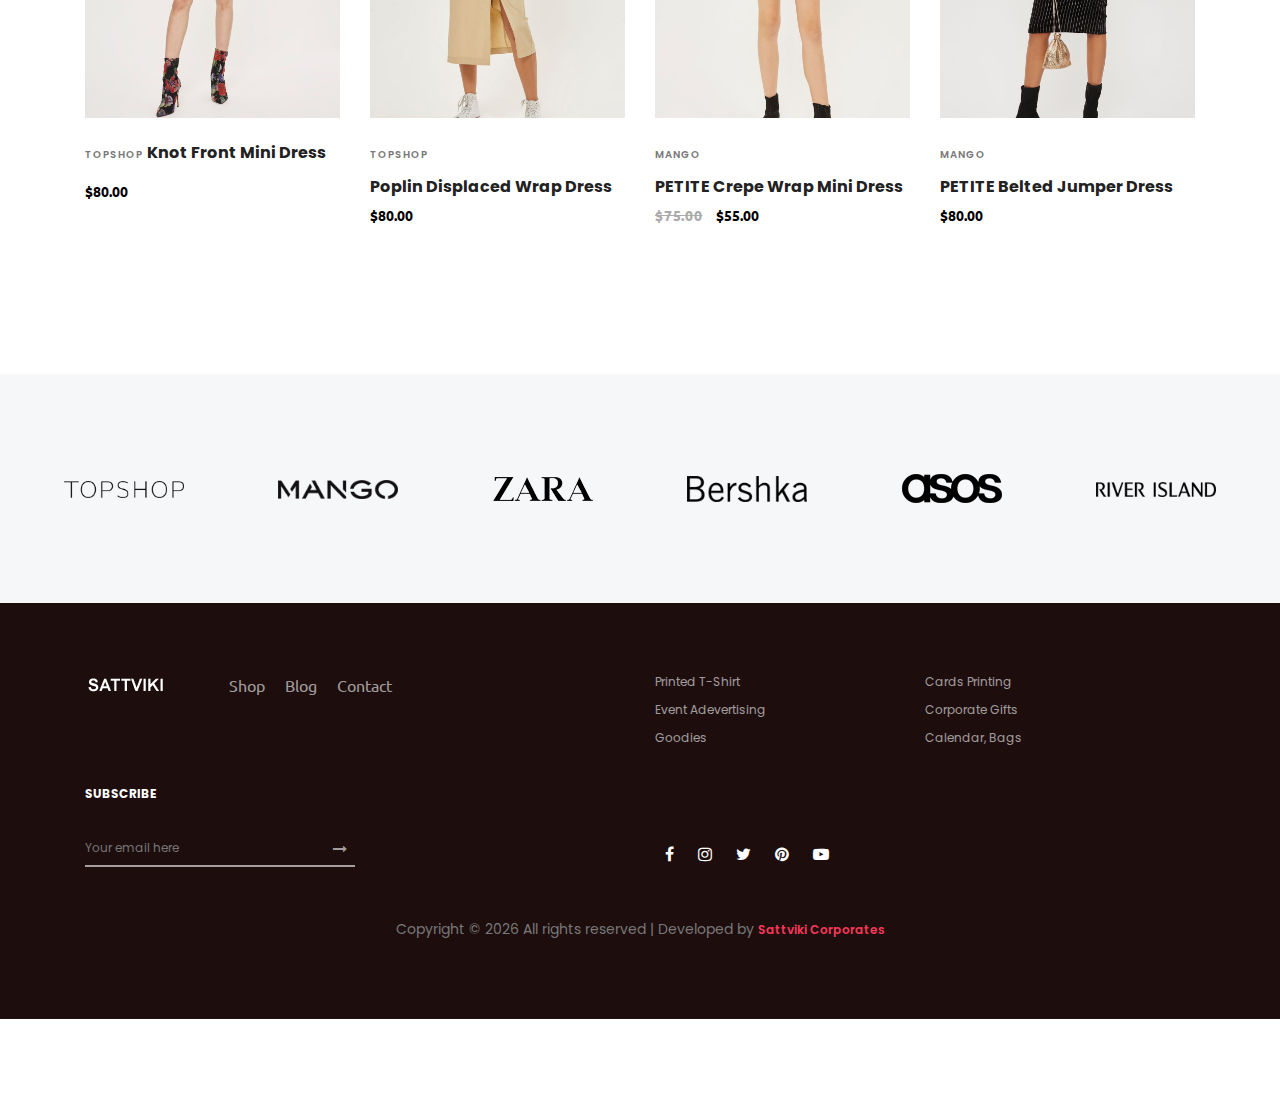
==== commit 75f5ee83: "css modified" ====
--- a/index.html
+++ b/index.html
@@ -212,8 +212,8 @@
     <!-- ##### Welcome Area End ##### -->
     <!-- ##### Top Catagory Area Start ##### -->
     <div class="top_catagory_area section-padding-80 clearfix">
-      <div class="container">
-        <!--<div class="row justify-content-center">
+      <!--<div class="container">
+        <div class="row justify-content-center">
           <div class="col-12 col-sm-6 col-md-4">
             <div class="single_catagory_area d-flex align-items-center justify-content-center bg-img" style="background-image: url(img/bg-img/clothing.jpg);">
               <div class="catagory-content"><a href="#">Clothing</a></div>
@@ -229,174 +229,8 @@
               <div class="catagory-content"><a href="#">Gifts</a></div>
             </div>
           </div>
-        </div>-->
-        <div class="owl-carousel owl-theme text-left products-slider owl-loaded owl-drag">
-            <div class="owl-stage-outer"><div class="owl-stage" style="transform: translate3d(0px, 0px, 0px); transition: all 0.25s ease 0s; width: 1978px;"><div class="owl-item active" style="width: 262.5px; margin-right: 20px;"><div class="product">
-                    <div class="item-image"><img src="img/bg-img/clothing.jpg" alt="shirt" class="img-fluid mx-auto">
-                      <div class="hover-overlay">
-                        <ul class="list-inline">
-                          <li class="list-inline-item"><a href="javascript: return void();" class="cart"><i class="icon-cart-1"></i></a></li>
-                          <li class="list-inline-item"><a href="javascript: return void();" class="wishlist"><i class="icon-like"></i></a></li>
-                          <li class="list-inline-item"><a href="#" data-target="#cart-popup-1" class="expand"><i class="icon-expand"></i></a></li>
-                        </ul>
-                      </div>
-                    </div>
-                    <div class="item-info">
-                      <div class="clearfix">
-                        <h5 class="pull-left">Elegant Orange</h5><span class="price pull-right">70.00$</span>
-                      </div>
-                      <ul class="rate list-inline">
-                        <li class="list-inline-item"><i class="fa fa-star"></i></li>
-                        <li class="list-inline-item"><i class="fa fa-star"></i></li>
-                        <li class="list-inline-item"><i class="fa fa-star"></i></li>
-                        <li class="list-inline-item"><i class="fa fa-star"></i></li>
-                        <li class="list-inline-item"><i class="fa fa-star"></i></li>
-                      </ul>
-                    </div>
-                  </div></div><div class="owl-item active" style="width: 262.5px; margin-right: 20px;"><div class="product">
-                    <div class="item-image"><img src="img/bg-img/clothing.jpg" alt="shirt" class="img-fluid mx-auto">
-                      <div class="hover-overlay">
-                        <ul class="list-inline">
-                          <li class="list-inline-item"><a href="javascript: return void();" class="cart"><i class="icon-cart-1"></i></a></li>
-                          <li class="list-inline-item"><a href="javascript: return void();" class="wishlist"><i class="icon-like"></i></a></li>
-                          <li class="list-inline-item"><a href="#" data-target="#cart-popup-1" class="expand"><i class="icon-expand"></i></a></li>
-                        </ul>
-                      </div>
-                    </div>
-                    <div class="item-info">
-                      <div class="clearfix">
-                        <h5 class="pull-left">Elegant Gray</h5><span class="price pull-right">70.00$</span>
-                      </div>
-                      <ul class="rate list-inline">
-                        <li class="list-inline-item"><i class="fa fa-star"></i></li>
-                        <li class="list-inline-item"><i class="fa fa-star"></i></li>
-                        <li class="list-inline-item"><i class="fa fa-star"></i></li>
-                        <li class="list-inline-item"><i class="fa fa-star"></i></li>
-                        <li class="list-inline-item"><i class="fa fa-star"></i></li>
-                      </ul>
-                    </div>
-                  </div></div><div class="owl-item active" style="width: 262.5px; margin-right: 20px;"><div class="product">
-                    <div class="item-image"><img src="img/bg-img/clothing.jpg" alt="shirt" class="img-fluid mx-auto">
-                      <div class="hover-overlay">
-                        <ul class="list-inline">
-                          <li class="list-inline-item"><a href="javascript: return void();" class="cart"><i class="icon-cart-1"></i></a></li>
-                          <li class="list-inline-item"><a href="javascript: return void();" class="wishlist"><i class="icon-like"></i></a></li>
-                          <li class="list-inline-item"><a href="#" data-target="#cart-popup-1" class="expand"><i class="icon-expand"></i></a></li>
-                        </ul>
-                      </div>
-                    </div>
-                    <div class="item-info">
-                      <div class="clearfix">
-                        <h5 class="pull-left">Elegant Blue</h5><span class="price pull-right">70.00$</span>
-                      </div>
-                      <ul class="rate list-inline">
-                        <li class="list-inline-item"><i class="fa fa-star"></i></li>
-                        <li class="list-inline-item"><i class="fa fa-star"></i></li>
-                        <li class="list-inline-item"><i class="fa fa-star"></i></li>
-                        <li class="list-inline-item"><i class="fa fa-star"></i></li>
-                        <li class="list-inline-item"><i class="fa fa-star"></i></li>
-                      </ul>
-                    </div>
-                  </div></div><div class="owl-item active" style="width: 262.5px; margin-right: 20px;"><div class="product">
-                    <div class="item-image"><img src="img/bg-img/clothing.jpg" alt="shirt" class="img-fluid mx-auto">
-                      <div class="hover-overlay">
-                        <ul class="list-inline">
-                          <li class="list-inline-item"><a href="javascript: return void();" class="cart"><i class="icon-cart-1"></i></a></li>
-                          <li class="list-inline-item"><a href="javascript: return void();" class="wishlist"><i class="icon-like"></i></a></li>
-                          <li class="list-inline-item"><a href="#" data-target="#cart-popup-1" class="expand"><i class="icon-expand"></i></a></li>
-                        </ul>
-                      </div>
-                    </div>
-                    <div class="item-info">
-                      <div class="clearfix">
-                        <h5 class="pull-left">Elegant Black</h5><span class="price pull-right">70.00$</span>
-                      </div>
-                      <ul class="rate list-inline">
-                        <li class="list-inline-item"><i class="fa fa-star"></i></li>
-                        <li class="list-inline-item"><i class="fa fa-star"></i></li>
-                        <li class="list-inline-item"><i class="fa fa-star"></i></li>
-                        <li class="list-inline-item"><i class="fa fa-star"></i></li>
-                        <li class="list-inline-item"><i class="fa fa-star"></i></li>
-                      </ul>
-                    </div>
-                  </div></div><div class="owl-item" style="width: 262.5px; margin-right: 20px;"><div class="product">
-                    <div class="item-image"><img src="img/bg-img/clothing.jpg" alt="shirt" class="img-fluid mx-auto">
-                      <div class="hover-overlay">
-                        <ul class="list-inline">
-                          <li class="list-inline-item"><a href="javascript: return void();" class="cart"><i class="icon-cart-1"></i></a></li>
-                          <li class="list-inline-item"><a href="javascript: return void();" class="wishlist"><i class="icon-like"></i></a></li>
-                          <li class="list-inline-item"><a href="#" data-target="#cart-popup-1" class="expand"><i class="icon-expand"></i></a></li>
-                        </ul>
-                      </div>
-                    </div>
-                    <div class="item-info">
-                      <div class="clearfix">
-                        <h5 class="pull-left">Elegant Cyan</h5><span class="price pull-right">70.00$</span>
-                      </div>
-                      <ul class="rate list-inline">
-                        <li class="list-inline-item"><i class="fa fa-star"></i></li>
-                        <li class="list-inline-item"><i class="fa fa-star"></i></li>
-                        <li class="list-inline-item"><i class="fa fa-star"></i></li>
-                        <li class="list-inline-item"><i class="fa fa-star"></i></li>
-                        <li class="list-inline-item"><i class="fa fa-star"></i></li>
-                      </ul>
-                    </div>
-                  </div></div><div class="owl-item" style="width: 262.5px; margin-right: 20px;"><div class="product">
-                    <div class="item-image"><img src="img/bg-img/clothing.jpg" alt="shirt" class="img-fluid mx-auto">
-                      <div class="hover-overlay">
-                        <ul class="list-inline">
-                          <li class="list-inline-item"><a href="javascript: return void();" class="cart"><i class="icon-cart-1"></i></a></li>
-                          <li class="list-inline-item"><a href="javascript: return void();" class="wishlist"><i class="icon-like"></i></a></li>
-                          <li class="list-inline-item"><a href="#" data-target="#cart-popup-1" class="expand"><i class="icon-expand"></i></a></li>
-                        </ul>
-                      </div>
-                    </div>
-                    <div class="item-info">
-                      <div class="clearfix">
-                        <h5 class="pull-left">Elegant Pink</h5><span class="price pull-right">70.00$</span>
-                      </div>
-                      <ul class="rate list-inline">
-                        <li class="list-inline-item"><i class="fa fa-star"></i></li>
-                        <li class="list-inline-item"><i class="fa fa-star"></i></li>
-                        <li class="list-inline-item"><i class="fa fa-star"></i></li>
-                        <li class="list-inline-item"><i class="fa fa-star"></i></li>
-                        <li class="list-inline-item"><i class="fa fa-star"></i></li>
-                      </ul>
-                    </div>
-                  </div></div><div class="owl-item" style="width: 262.5px; margin-right: 20px;"><div class="product">
-                    <div class="item-image"><img src="img/bg-img/clothing.jpg" alt="shirt" class="img-fluid mx-auto">
-                      <div class="hover-overlay">
-                        <ul class="list-inline">
-                          <li class="list-inline-item"><a href="javascript: return void();" class="cart"><i class="icon-cart-1"></i></a></li>
-                          <li class="list-inline-item"><a href="javascript: return void();" class="wishlist"><i class="icon-like"></i></a></li>
-                          <li class="list-inline-item"><a href="#" data-target="#cart-popup-1" class="expand"><i class="icon-expand"></i></a></li>
-                        </ul>
-                      </div>
-                    </div>
-                    <div class="item-info">
-                      <div class="clearfix">
-                        <h5 class="pull-left">Elegant Blue</h5><span class="price pull-right">70.00$</span>
-                      </div>
-                      <ul class="rate list-inline">
-                        <li class="list-inline-item"><i class="fa fa-star"></i></li>
-                        <li class="list-inline-item"><i class="fa fa-star"></i></li>
-                        <li class="list-inline-item"><i class="fa fa-star"></i></li>
-                        <li class="list-inline-item"><i class="fa fa-star"></i></li>
-                        <li class="list-inline-item"><i class="fa fa-star"></i></li>
-                      </ul>
-                    </div>
-                  </div>
-                </div>
-            </div>
-        </div>
-        <div class="owl-nav">
-            <div class="owl-prev disabled"><i class="fa fa-angle-left"></i></div><div class="owl-next"><i class="fa fa-angle-right"></i></div></div>
-            <div class="owl-dots disabled">
-
-            </div>
-        </div>
-      </div>
-    </div>
+        </div>
+      </div>-->
     <!-- ##### Top Catagory Area End ##### -->
     <!-- ##### CTA Area Start ##### -->
     <div class="container">
@@ -422,6 +256,28 @@
       </div>
     </div>
     <!-- ##### CTA Area End ##### -->
+    <!-- list of products div start (selection.products) -->
+    <section class="products section-padding-80-0">
+      <div class="container text-center">
+        <div class='section-heading text-center'><h2>Our Products</h2></div>
+        <div class="owl-carousel owl-theme text-left products-slider owl-loaded owl-drag">
+            <div><img src="https://d19m59y37dris4.cloudfront.net/shirt/2-1/img/shirt-blue.jpg" alt="shirt" class="img-fluid mx-auto"></div>
+            <div><img src="https://d19m59y37dris4.cloudfront.net/shirt/2-1/img/shirt-blue.jpg" alt="shirt" class="img-fluid mx-auto"></div>
+            <div><img src="https://d19m59y37dris4.cloudfront.net/shirt/2-1/img/shirt-blue.jpg" alt="shirt" class="img-fluid mx-auto"></div>
+            <div><img src="https://d19m59y37dris4.cloudfront.net/shirt/2-1/img/shirt-blue.jpg" alt="shirt" class="img-fluid mx-auto"></div>
+            <div><img src="https://d19m59y37dris4.cloudfront.net/shirt/2-1/img/shirt-blue.jpg" alt="shirt" class="img-fluid mx-auto"></div>
+            <div><img src="https://d19m59y37dris4.cloudfront.net/shirt/2-1/img/shirt-blue.jpg" alt="shirt" class="img-fluid mx-auto"></div>
+            <div><img src="https://d19m59y37dris4.cloudfront.net/shirt/2-1/img/shirt-blue.jpg" alt="shirt" class="img-fluid mx-auto"></div>
+            <div><img src="https://d19m59y37dris4.cloudfront.net/shirt/2-1/img/shirt-blue.jpg" alt="shirt" class="img-fluid mx-auto"></div>
+            <div class="owl-nav">
+              <div class="owl-prev disabled"><i class="fa fa-angle-left"></i></div>
+              <div class="owl-next"><i class="fa fa-angle-right"></i></div>
+            </div>
+            <div class="owl-dots"></div>
+        </div>
+      </div>
+    </section>
+    <!-- list of products div end (selection.products) -->
     <!-- ##### New Arrivals Area Start ##### -->
     <section class="new_arrivals_area section-padding-80-0 clearfix">
       <div class="container">
@@ -962,5 +818,6 @@
     <script src="js/classy-nav.min.js"></script>
     <!-- Active js -->
     <script src="js/active.js"></script>
+    <script src="js/product-slider.js"></script>
   </body>
 </html>
--- a/css/core-style.css
+++ b/css/core-style.css
@@ -1753,3 +1753,145 @@
 /* ##### The End ##### */
 
 /*# sourceMappingURL=core-style.css.map */
+
+div.top-bar {
+    background: #333;
+    color: #fff;
+    height: 40px;
+    line-height: 40px;
+}
+div.top-bar p {
+    margin: 0 !important;
+    font-weight: 300;
+	color: #fff;
+	padding-top: 5px;
+}
+
+.section-heading h2::after {
+  content: '';
+  width: 100px;
+  height: 2px;
+  background: #F73859;
+  display: block;
+  margin: 20px auto 40px;
+}
+section.products .owl-carousel {
+  margin-top: 100px;
+}
+
+section.products .owl-carousel .product .item-image {
+  position: relative;
+  padding: 40px;
+  background: #fff;
+  -webkit-perspective: 1000px;
+  perspective: 1000px;
+}
+
+section.products .owl-carousel .product .item-image img {
+  max-width: 300px;
+}
+
+section.products .owl-carousel .product .hover-overlay {
+  width: 100%;
+  height: 100%;
+  background: rgba(255,255,255,0.88);
+  position: absolute;
+  top: 0;
+  right: 0;
+  display: -webkit-inline-box;
+  display: -ms-inline-flexbox;
+  display: inline-flex;
+  -webkit-box-align: center;
+  -ms-flex-align: center;
+  align-items: center;
+  -webkit-box-pack: center;
+  -ms-flex-pack: center;
+  justify-content: center;
+  opacity: 0;
+  -webkit-transition: all 0.5s;
+  transition: all 0.5s;
+}
+
+section.products .owl-carousel .product .hover-overlay ul {
+  display: inline-block;
+}
+
+section.products .owl-carousel .product .hover-overlay ul a {
+  width: 50px;
+  height: 50px;
+  line-height: 50px;
+  background: #F73859;
+  color: #fff;
+  text-align: center;
+  font-size: 20px;
+}
+a {
+  color: #F73859;
+  text-decoration: none;
+}
+a {
+  display: inline-block;
+}
+
+section.products .owl-carousel .product .hover-overlay ul a i {
+  display: inline-block;
+  -webkit-transform: translateY(4px);
+  transform: translateY(4px);
+}
+i[class*='icon'] {
+  -webkit-transform: translateY(2px);
+  transform: translateY(2px);
+}
+i, span {
+  display: inline-block;
+}
+
+section.products .owl-carousel .product .item-info {
+  padding: 15px 0 0;
+}
+
+section.products .owl-carousel .product .item-info h5 {
+  margin: 0;
+  font-size: 16px;
+  font-weight: 400;
+}
+h5, .h5 {
+  font-size: 1.1rem;
+}
+h1, h2, h3, h4, h5, h6, .h1, .h2, .h3, .h4, .h5, .h6 {
+  margin-bottom: .5rem;
+  font-family: inherit;
+  font-weight: 700;
+  line-height: 1.2;
+  color: inherit;
+}
+
+section.products .owl-carousel .product .item-info span.price {
+  margin: 0;
+  color: #F73859;
+  font-size: 16px;
+}
+i, span {
+  display: inline-block;
+}
+
+section.products .owl-carousel .owl-nav {
+  position: absolute;
+  top: -65px;
+  right: 0;
+}
+
+section.products .owl-carousel .owl-nav .owl-prev.disabled, section.products .owl-carousel .owl-nav .owl-next.disabled {
+  background: #eee;
+}
+section.products .owl-carousel .owl-nav .owl-prev, section.products .owl-carousel .owl-nav .owl-next {
+  width: 40px;
+  height: 40px;
+  line-height: 40px;
+  background: #fff;
+  color: #333;
+  text-align: center;
+  line-height: 33px;
+  border-radius: 0;
+  margin-left: 4px;
+}
